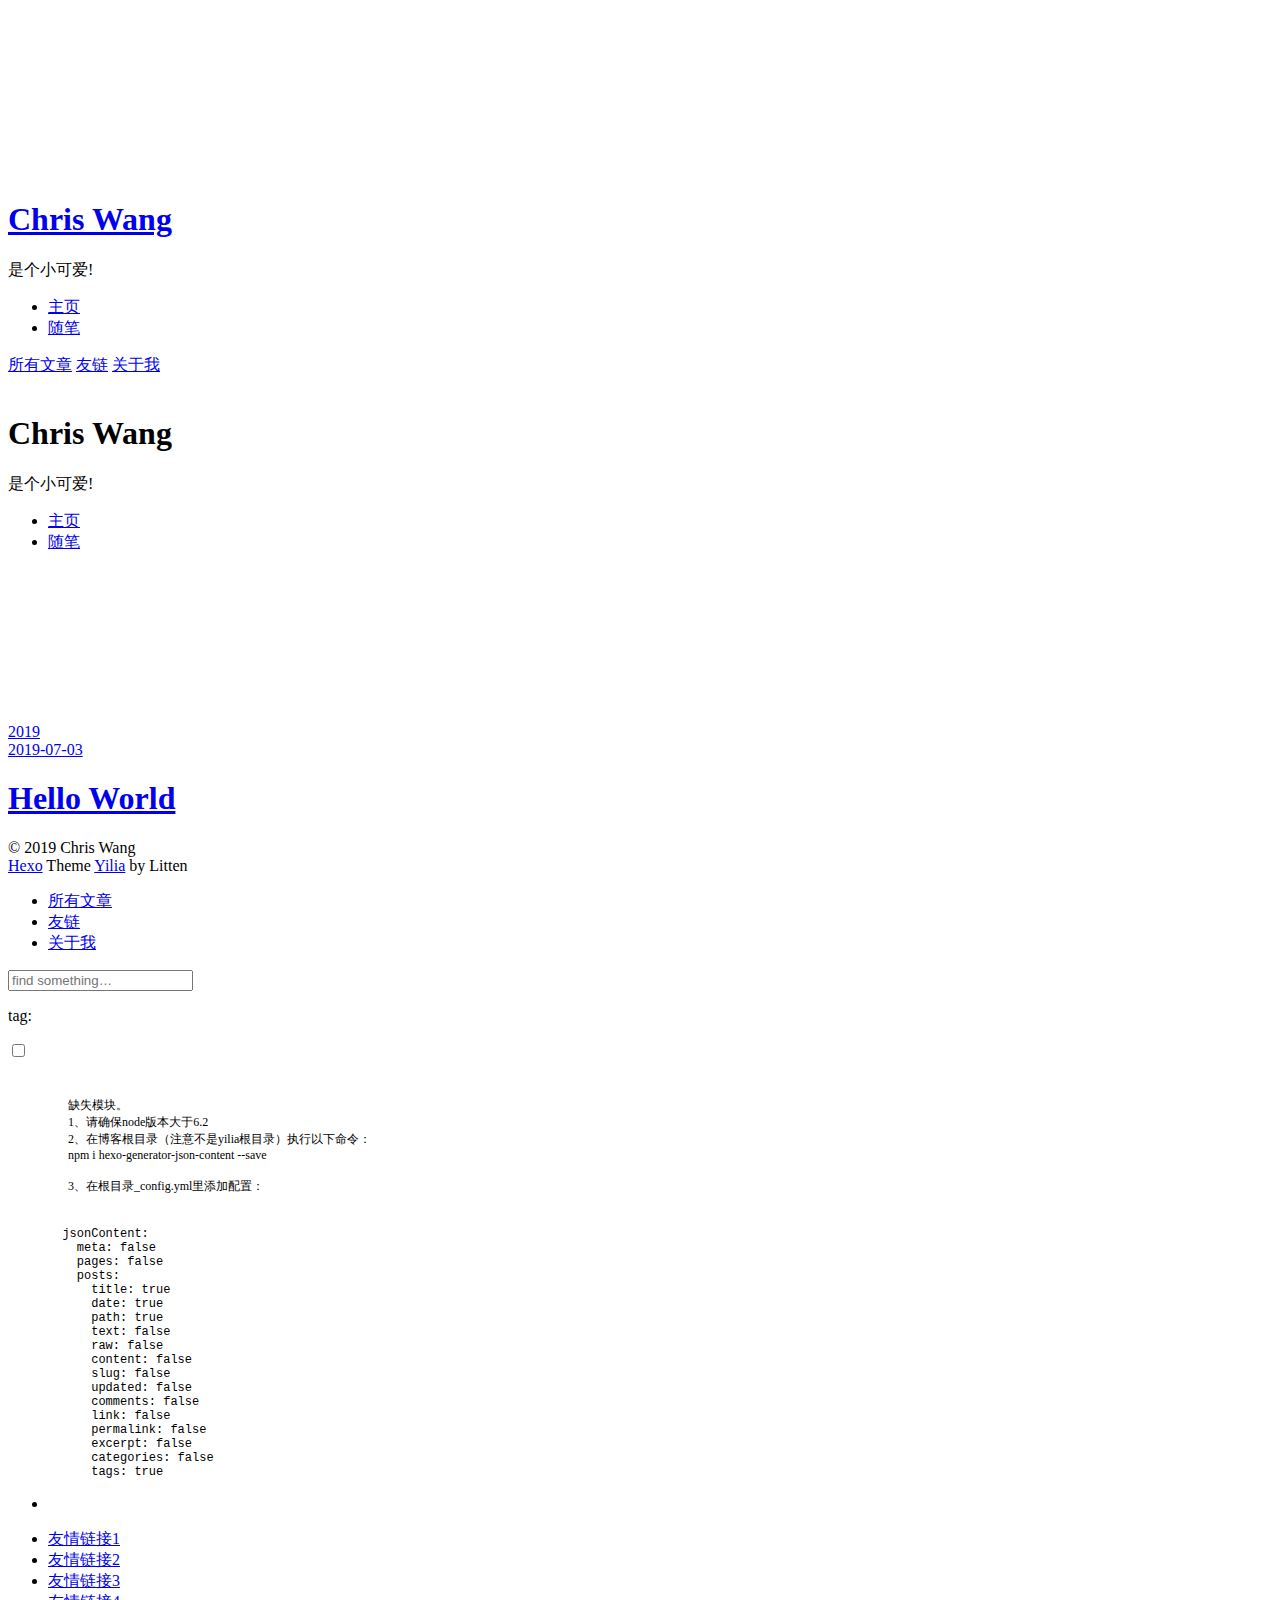
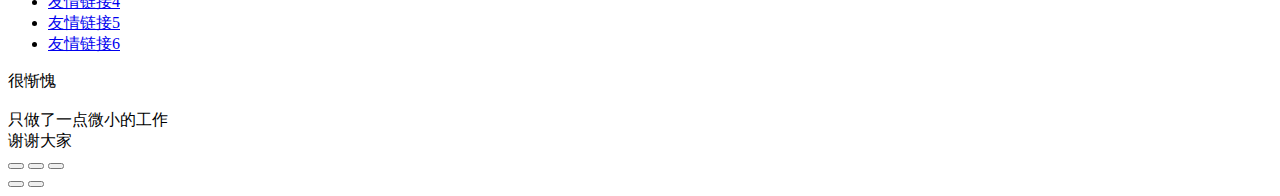
==== archives/index.html @ 1aaaf38e "Site updated: 2019-07-23 01:46:46" ====
<!DOCTYPE html>
<html>
<head><meta name="generator" content="Hexo 3.9.0">
  <meta charset="utf-8">
  
  <meta name="renderer" content="webkit">
  <meta http-equiv="X-UA-Compatible" content="IE=edge">
  <link rel="dns-prefetch" href="https://wpcxyw.com">
  <title>Archives | 徐妍雯</title>
  <meta name="viewport" content="width=device-width, initial-scale=1, maximum-scale=1">
  <meta property="og:type" content="website">
<meta property="og:title" content="徐妍雯">
<meta property="og:url" content="https://wpcxyw.com/archives/index.html">
<meta property="og:site_name" content="徐妍雯">
<meta property="og:locale" content="default">
<meta name="twitter:card" content="summary">
<meta name="twitter:title" content="徐妍雯">
  
    <link rel="alternative" href="/atom.xml" title="徐妍雯" type="application/atom+xml">
  
  
    <link rel="icon" href="/favicon.png">
  
  <link rel="stylesheet" type="text/css" href="/blog/./main.0cf68a.css">
  <style type="text/css">
  
    #container.show {
      background: linear-gradient(200deg,#a0cfe4,#e8c37e);
    }
  </style>
  

  

</head>
</html>
<body>
  <div id="container" q-class="show:isCtnShow">
    <canvas id="anm-canvas" class="anm-canvas"></canvas>
    <div class="left-col" q-class="show:isShow">
      
<div class="overlay" style="background: #4d4d4d"></div>
<div class="intrude-less">
	<header id="header" class="inner">
		<a href="/" class="profilepic">
			<img src="" class="js-avatar">
		</a>
		<hgroup>
		  <h1 class="header-author"><a href="/">Chris Wang</a></h1>
		</hgroup>
		
		<p class="header-subtitle">是个小可爱!</p>
		

		<nav class="header-menu">
			<ul>
			
				<li><a href="/blog/">主页</a></li>
	        
				<li><a href="/blog/tags/随笔/">随笔</a></li>
	        
			</ul>
		</nav>
		<nav class="header-smart-menu">
    		
    			
    			<a q-on="click: openSlider(e, 'innerArchive')" href="javascript:void(0)">所有文章</a>
    			
            
    			
    			<a q-on="click: openSlider(e, 'friends')" href="javascript:void(0)">友链</a>
    			
            
    			
    			<a q-on="click: openSlider(e, 'aboutme')" href="javascript:void(0)">关于我</a>
    			
            
		</nav>
		<nav class="header-nav">
			<div class="social">
				
					<a class="github" target="_blank" href="#" title="github"><i class="icon-github"></i></a>
		        
					<a class="weibo" target="_blank" href="#" title="weibo"><i class="icon-weibo"></i></a>
		        
					<a class="rss" target="_blank" href="#" title="rss"><i class="icon-rss"></i></a>
		        
					<a class="zhihu" target="_blank" href="#" title="zhihu"><i class="icon-zhihu"></i></a>
		        
			</div>
		</nav>
	</header>		
</div>

    </div>
    <div class="mid-col" q-class="show:isShow,hide:isShow|isFalse">
      
<nav id="mobile-nav">
  	<div class="overlay js-overlay" style="background: #4d4d4d"></div>
	<div class="btnctn js-mobile-btnctn">
  		<div class="slider-trigger list" q-on="click: openSlider(e)"><i class="icon icon-sort"></i></div>
	</div>
	<div class="intrude-less">
		<header id="header" class="inner">
			<div class="profilepic">
				<img src="" class="js-avatar">
			</div>
			<hgroup>
			  <h1 class="header-author js-header-author">Chris Wang</h1>
			</hgroup>
			
			<p class="header-subtitle"><i class="icon icon-quo-left"></i>是个小可爱!<i class="icon icon-quo-right"></i></p>
			
			
			
				
			
				
			
			
			
			<nav class="header-nav">
				<div class="social">
					
						<a class="github" target="_blank" href="#" title="github"><i class="icon-github"></i></a>
			        
						<a class="weibo" target="_blank" href="#" title="weibo"><i class="icon-weibo"></i></a>
			        
						<a class="rss" target="_blank" href="#" title="rss"><i class="icon-rss"></i></a>
			        
						<a class="zhihu" target="_blank" href="#" title="zhihu"><i class="icon-zhihu"></i></a>
			        
				</div>
			</nav>

			<nav class="header-menu js-header-menu">
				<ul style="width: 50%">
				
				
					<li style="width: 50%"><a href="/blog/">主页</a></li>
		        
					<li style="width: 50%"><a href="/blog/tags/随笔/">随笔</a></li>
		        
				</ul>
			</nav>
		</header>				
	</div>
	<div class="mobile-mask" style="display:none" q-show="isShow"></div>
</nav>

      <div id="wrapper" class="body-wrap">
        <div class="menu-l">
          <div class="canvas-wrap">
            <canvas data-colors="#eaeaea" data-sectionHeight="100" data-contentId="js-content" id="myCanvas1" class="anm-canvas"></canvas>
          </div>
          <div id="js-content" class="content-ll">
            
  
  
    
    
      
      
      <section class="archives-wrap">
        <div class="archive-year-wrap">
          <a href="/blog/archives/2019" class="archive-year">2019</a>
        </div>
        <div class="archives">
    
    <article class="archive-article archive-type-post">
  <div class="archive-article-inner">
    <header class="archive-article-header">
      	<div class="article-meta">
	      	<a href="/blog/2019/07/03/hello-world/" class="archive-article-date">
  	<time datetime="2019-07-03T07:31:01.268Z" itemprop="datePublished"><i class="icon-calendar icon"></i>2019-07-03</time>
</a>
        </div>
    	 
  
    <h1 itemprop="name">
      <a class="archive-article-title" href="/blog/2019/07/03/hello-world/">Hello World</a>
    </h1>
  

        <div class="article-info info-on-right">
          
          

        </div>
        <div class="clearfix"></div>
    </header>
  </div>
</article>
  
  
    </div></section>
  

    


          </div>
        </div>
      </div>
      <footer id="footer">
  <div class="outer">
    <div id="footer-info">
    	<div class="footer-left">
    		&copy; 2019 Chris Wang
    	</div>
      	<div class="footer-right">
      		<a href="http://hexo.io/" target="_blank">Hexo</a>  Theme <a href="https://github.com/litten/hexo-theme-yilia" target="_blank">Yilia</a> by Litten
      	</div>
    </div>
  </div>
</footer>
    </div>
    <script>
	var yiliaConfig = {
		mathjax: false,
		isHome: false,
		isPost: false,
		isArchive: true,
		isTag: false,
		isCategory: false,
		open_in_new: false,
		toc_hide_index: true,
		root: "/blog/",
		innerArchive: true,
		showTags: false
	}
</script>

<script>!function(t){function n(e){if(r[e])return r[e].exports;var i=r[e]={exports:{},id:e,loaded:!1};return t[e].call(i.exports,i,i.exports,n),i.loaded=!0,i.exports}var r={};n.m=t,n.c=r,n.p="./",n(0)}([function(t,n,r){r(195),t.exports=r(191)},function(t,n,r){var e=r(3),i=r(52),o=r(27),u=r(28),c=r(53),f="prototype",a=function(t,n,r){var s,l,h,v,p=t&a.F,d=t&a.G,y=t&a.S,g=t&a.P,b=t&a.B,m=d?e:y?e[n]||(e[n]={}):(e[n]||{})[f],x=d?i:i[n]||(i[n]={}),w=x[f]||(x[f]={});d&&(r=n);for(s in r)l=!p&&m&&void 0!==m[s],h=(l?m:r)[s],v=b&&l?c(h,e):g&&"function"==typeof h?c(Function.call,h):h,m&&u(m,s,h,t&a.U),x[s]!=h&&o(x,s,v),g&&w[s]!=h&&(w[s]=h)};e.core=i,a.F=1,a.G=2,a.S=4,a.P=8,a.B=16,a.W=32,a.U=64,a.R=128,t.exports=a},function(t,n,r){var e=r(6);t.exports=function(t){if(!e(t))throw TypeError(t+" is not an object!");return t}},function(t,n){var r=t.exports="undefined"!=typeof window&&window.Math==Math?window:"undefined"!=typeof self&&self.Math==Math?self:Function("return this")();"number"==typeof __g&&(__g=r)},function(t,n){t.exports=function(t){try{return!!t()}catch(t){return!0}}},function(t,n){var r=t.exports="undefined"!=typeof window&&window.Math==Math?window:"undefined"!=typeof self&&self.Math==Math?self:Function("return this")();"number"==typeof __g&&(__g=r)},function(t,n){t.exports=function(t){return"object"==typeof t?null!==t:"function"==typeof t}},function(t,n,r){var e=r(126)("wks"),i=r(76),o=r(3).Symbol,u="function"==typeof o;(t.exports=function(t){return e[t]||(e[t]=u&&o[t]||(u?o:i)("Symbol."+t))}).store=e},function(t,n){var r={}.hasOwnProperty;t.exports=function(t,n){return r.call(t,n)}},function(t,n,r){var e=r(94),i=r(33);t.exports=function(t){return e(i(t))}},function(t,n,r){t.exports=!r(4)(function(){return 7!=Object.defineProperty({},"a",{get:function(){return 7}}).a})},function(t,n,r){var e=r(2),i=r(167),o=r(50),u=Object.defineProperty;n.f=r(10)?Object.defineProperty:function(t,n,r){if(e(t),n=o(n,!0),e(r),i)try{return u(t,n,r)}catch(t){}if("get"in r||"set"in r)throw TypeError("Accessors not supported!");return"value"in r&&(t[n]=r.value),t}},function(t,n,r){t.exports=!r(18)(function(){return 7!=Object.defineProperty({},"a",{get:function(){return 7}}).a})},function(t,n,r){var e=r(14),i=r(22);t.exports=r(12)?function(t,n,r){return e.f(t,n,i(1,r))}:function(t,n,r){return t[n]=r,t}},function(t,n,r){var e=r(20),i=r(58),o=r(42),u=Object.defineProperty;n.f=r(12)?Object.defineProperty:function(t,n,r){if(e(t),n=o(n,!0),e(r),i)try{return u(t,n,r)}catch(t){}if("get"in r||"set"in r)throw TypeError("Accessors not supported!");return"value"in r&&(t[n]=r.value),t}},function(t,n,r){var e=r(40)("wks"),i=r(23),o=r(5).Symbol,u="function"==typeof o;(t.exports=function(t){return e[t]||(e[t]=u&&o[t]||(u?o:i)("Symbol."+t))}).store=e},function(t,n,r){var e=r(67),i=Math.min;t.exports=function(t){return t>0?i(e(t),9007199254740991):0}},function(t,n,r){var e=r(46);t.exports=function(t){return Object(e(t))}},function(t,n){t.exports=function(t){try{return!!t()}catch(t){return!0}}},function(t,n,r){var e=r(63),i=r(34);t.exports=Object.keys||function(t){return e(t,i)}},function(t,n,r){var e=r(21);t.exports=function(t){if(!e(t))throw TypeError(t+" is not an object!");return t}},function(t,n){t.exports=function(t){return"object"==typeof t?null!==t:"function"==typeof t}},function(t,n){t.exports=function(t,n){return{enumerable:!(1&t),configurable:!(2&t),writable:!(4&t),value:n}}},function(t,n){var r=0,e=Math.random();t.exports=function(t){return"Symbol(".concat(void 0===t?"":t,")_",(++r+e).toString(36))}},function(t,n){var r={}.hasOwnProperty;t.exports=function(t,n){return r.call(t,n)}},function(t,n){var r=t.exports={version:"2.4.0"};"number"==typeof __e&&(__e=r)},function(t,n){t.exports=function(t){if("function"!=typeof t)throw TypeError(t+" is not a function!");return t}},function(t,n,r){var e=r(11),i=r(66);t.exports=r(10)?function(t,n,r){return e.f(t,n,i(1,r))}:function(t,n,r){return t[n]=r,t}},function(t,n,r){var e=r(3),i=r(27),o=r(24),u=r(76)("src"),c="toString",f=Function[c],a=(""+f).split(c);r(52).inspectSource=function(t){return f.call(t)},(t.exports=function(t,n,r,c){var f="function"==typeof r;f&&(o(r,"name")||i(r,"name",n)),t[n]!==r&&(f&&(o(r,u)||i(r,u,t[n]?""+t[n]:a.join(String(n)))),t===e?t[n]=r:c?t[n]?t[n]=r:i(t,n,r):(delete t[n],i(t,n,r)))})(Function.prototype,c,function(){return"function"==typeof this&&this[u]||f.call(this)})},function(t,n,r){var e=r(1),i=r(4),o=r(46),u=function(t,n,r,e){var i=String(o(t)),u="<"+n;return""!==r&&(u+=" "+r+'="'+String(e).replace(/"/g,"&quot;")+'"'),u+">"+i+"</"+n+">"};t.exports=function(t,n){var r={};r[t]=n(u),e(e.P+e.F*i(function(){var n=""[t]('"');return n!==n.toLowerCase()||n.split('"').length>3}),"String",r)}},function(t,n,r){var e=r(115),i=r(46);t.exports=function(t){return e(i(t))}},function(t,n,r){var e=r(116),i=r(66),o=r(30),u=r(50),c=r(24),f=r(167),a=Object.getOwnPropertyDescriptor;n.f=r(10)?a:function(t,n){if(t=o(t),n=u(n,!0),f)try{return a(t,n)}catch(t){}if(c(t,n))return i(!e.f.call(t,n),t[n])}},function(t,n,r){var e=r(24),i=r(17),o=r(145)("IE_PROTO"),u=Object.prototype;t.exports=Object.getPrototypeOf||function(t){return t=i(t),e(t,o)?t[o]:"function"==typeof t.constructor&&t instanceof t.constructor?t.constructor.prototype:t instanceof Object?u:null}},function(t,n){t.exports=function(t){if(void 0==t)throw TypeError("Can't call method on  "+t);return t}},function(t,n){t.exports="constructor,hasOwnProperty,isPrototypeOf,propertyIsEnumerable,toLocaleString,toString,valueOf".split(",")},function(t,n){t.exports={}},function(t,n){t.exports=!0},function(t,n){n.f={}.propertyIsEnumerable},function(t,n,r){var e=r(14).f,i=r(8),o=r(15)("toStringTag");t.exports=function(t,n,r){t&&!i(t=r?t:t.prototype,o)&&e(t,o,{configurable:!0,value:n})}},function(t,n,r){var e=r(40)("keys"),i=r(23);t.exports=function(t){return e[t]||(e[t]=i(t))}},function(t,n,r){var e=r(5),i="__core-js_shared__",o=e[i]||(e[i]={});t.exports=function(t){return o[t]||(o[t]={})}},function(t,n){var r=Math.ceil,e=Math.floor;t.exports=function(t){return isNaN(t=+t)?0:(t>0?e:r)(t)}},function(t,n,r){var e=r(21);t.exports=function(t,n){if(!e(t))return t;var r,i;if(n&&"function"==typeof(r=t.toString)&&!e(i=r.call(t)))return i;if("function"==typeof(r=t.valueOf)&&!e(i=r.call(t)))return i;if(!n&&"function"==typeof(r=t.toString)&&!e(i=r.call(t)))return i;throw TypeError("Can't convert object to primitive value")}},function(t,n,r){var e=r(5),i=r(25),o=r(36),u=r(44),c=r(14).f;t.exports=function(t){var n=i.Symbol||(i.Symbol=o?{}:e.Symbol||{});"_"==t.charAt(0)||t in n||c(n,t,{value:u.f(t)})}},function(t,n,r){n.f=r(15)},function(t,n){var r={}.toString;t.exports=function(t){return r.call(t).slice(8,-1)}},function(t,n){t.exports=function(t){if(void 0==t)throw TypeError("Can't call method on  "+t);return t}},function(t,n,r){var e=r(4);t.exports=function(t,n){return!!t&&e(function(){n?t.call(null,function(){},1):t.call(null)})}},function(t,n,r){var e=r(53),i=r(115),o=r(17),u=r(16),c=r(203);t.exports=function(t,n){var r=1==t,f=2==t,a=3==t,s=4==t,l=6==t,h=5==t||l,v=n||c;return function(n,c,p){for(var d,y,g=o(n),b=i(g),m=e(c,p,3),x=u(b.length),w=0,S=r?v(n,x):f?v(n,0):void 0;x>w;w++)if((h||w in b)&&(d=b[w],y=m(d,w,g),t))if(r)S[w]=y;else if(y)switch(t){case 3:return!0;case 5:return d;case 6:return w;case 2:S.push(d)}else if(s)return!1;return l?-1:a||s?s:S}}},function(t,n,r){var e=r(1),i=r(52),o=r(4);t.exports=function(t,n){var r=(i.Object||{})[t]||Object[t],u={};u[t]=n(r),e(e.S+e.F*o(function(){r(1)}),"Object",u)}},function(t,n,r){var e=r(6);t.exports=function(t,n){if(!e(t))return t;var r,i;if(n&&"function"==typeof(r=t.toString)&&!e(i=r.call(t)))return i;if("function"==typeof(r=t.valueOf)&&!e(i=r.call(t)))return i;if(!n&&"function"==typeof(r=t.toString)&&!e(i=r.call(t)))return i;throw TypeError("Can't convert object to primitive value")}},function(t,n,r){var e=r(5),i=r(25),o=r(91),u=r(13),c="prototype",f=function(t,n,r){var a,s,l,h=t&f.F,v=t&f.G,p=t&f.S,d=t&f.P,y=t&f.B,g=t&f.W,b=v?i:i[n]||(i[n]={}),m=b[c],x=v?e:p?e[n]:(e[n]||{})[c];v&&(r=n);for(a in r)(s=!h&&x&&void 0!==x[a])&&a in b||(l=s?x[a]:r[a],b[a]=v&&"function"!=typeof x[a]?r[a]:y&&s?o(l,e):g&&x[a]==l?function(t){var n=function(n,r,e){if(this instanceof t){switch(arguments.length){case 0:return new t;case 1:return new t(n);case 2:return new t(n,r)}return new t(n,r,e)}return t.apply(this,arguments)};return n[c]=t[c],n}(l):d&&"function"==typeof l?o(Function.call,l):l,d&&((b.virtual||(b.virtual={}))[a]=l,t&f.R&&m&&!m[a]&&u(m,a,l)))};f.F=1,f.G=2,f.S=4,f.P=8,f.B=16,f.W=32,f.U=64,f.R=128,t.exports=f},function(t,n){var r=t.exports={version:"2.4.0"};"number"==typeof __e&&(__e=r)},function(t,n,r){var e=r(26);t.exports=function(t,n,r){if(e(t),void 0===n)return t;switch(r){case 1:return function(r){return t.call(n,r)};case 2:return function(r,e){return t.call(n,r,e)};case 3:return function(r,e,i){return t.call(n,r,e,i)}}return function(){return t.apply(n,arguments)}}},function(t,n,r){var e=r(183),i=r(1),o=r(126)("metadata"),u=o.store||(o.store=new(r(186))),c=function(t,n,r){var i=u.get(t);if(!i){if(!r)return;u.set(t,i=new e)}var o=i.get(n);if(!o){if(!r)return;i.set(n,o=new e)}return o},f=function(t,n,r){var e=c(n,r,!1);return void 0!==e&&e.has(t)},a=function(t,n,r){var e=c(n,r,!1);return void 0===e?void 0:e.get(t)},s=function(t,n,r,e){c(r,e,!0).set(t,n)},l=function(t,n){var r=c(t,n,!1),e=[];return r&&r.forEach(function(t,n){e.push(n)}),e},h=function(t){return void 0===t||"symbol"==typeof t?t:String(t)},v=function(t){i(i.S,"Reflect",t)};t.exports={store:u,map:c,has:f,get:a,set:s,keys:l,key:h,exp:v}},function(t,n,r){"use strict";if(r(10)){var e=r(69),i=r(3),o=r(4),u=r(1),c=r(127),f=r(152),a=r(53),s=r(68),l=r(66),h=r(27),v=r(73),p=r(67),d=r(16),y=r(75),g=r(50),b=r(24),m=r(180),x=r(114),w=r(6),S=r(17),_=r(137),O=r(70),E=r(32),P=r(71).f,j=r(154),F=r(76),M=r(7),A=r(48),N=r(117),T=r(146),I=r(155),k=r(80),L=r(123),R=r(74),C=r(130),D=r(160),U=r(11),W=r(31),G=U.f,B=W.f,V=i.RangeError,z=i.TypeError,q=i.Uint8Array,K="ArrayBuffer",J="Shared"+K,Y="BYTES_PER_ELEMENT",H="prototype",$=Array[H],X=f.ArrayBuffer,Q=f.DataView,Z=A(0),tt=A(2),nt=A(3),rt=A(4),et=A(5),it=A(6),ot=N(!0),ut=N(!1),ct=I.values,ft=I.keys,at=I.entries,st=$.lastIndexOf,lt=$.reduce,ht=$.reduceRight,vt=$.join,pt=$.sort,dt=$.slice,yt=$.toString,gt=$.toLocaleString,bt=M("iterator"),mt=M("toStringTag"),xt=F("typed_constructor"),wt=F("def_constructor"),St=c.CONSTR,_t=c.TYPED,Ot=c.VIEW,Et="Wrong length!",Pt=A(1,function(t,n){return Tt(T(t,t[wt]),n)}),jt=o(function(){return 1===new q(new Uint16Array([1]).buffer)[0]}),Ft=!!q&&!!q[H].set&&o(function(){new q(1).set({})}),Mt=function(t,n){if(void 0===t)throw z(Et);var r=+t,e=d(t);if(n&&!m(r,e))throw V(Et);return e},At=function(t,n){var r=p(t);if(r<0||r%n)throw V("Wrong offset!");return r},Nt=function(t){if(w(t)&&_t in t)return t;throw z(t+" is not a typed array!")},Tt=function(t,n){if(!(w(t)&&xt in t))throw z("It is not a typed array constructor!");return new t(n)},It=function(t,n){return kt(T(t,t[wt]),n)},kt=function(t,n){for(var r=0,e=n.length,i=Tt(t,e);e>r;)i[r]=n[r++];return i},Lt=function(t,n,r){G(t,n,{get:function(){return this._d[r]}})},Rt=function(t){var n,r,e,i,o,u,c=S(t),f=arguments.length,s=f>1?arguments[1]:void 0,l=void 0!==s,h=j(c);if(void 0!=h&&!_(h)){for(u=h.call(c),e=[],n=0;!(o=u.next()).done;n++)e.push(o.value);c=e}for(l&&f>2&&(s=a(s,arguments[2],2)),n=0,r=d(c.length),i=Tt(this,r);r>n;n++)i[n]=l?s(c[n],n):c[n];return i},Ct=function(){for(var t=0,n=arguments.length,r=Tt(this,n);n>t;)r[t]=arguments[t++];return r},Dt=!!q&&o(function(){gt.call(new q(1))}),Ut=function(){return gt.apply(Dt?dt.call(Nt(this)):Nt(this),arguments)},Wt={copyWithin:function(t,n){return D.call(Nt(this),t,n,arguments.length>2?arguments[2]:void 0)},every:function(t){return rt(Nt(this),t,arguments.length>1?arguments[1]:void 0)},fill:function(t){return C.apply(Nt(this),arguments)},filter:function(t){return It(this,tt(Nt(this),t,arguments.length>1?arguments[1]:void 0))},find:function(t){return et(Nt(this),t,arguments.length>1?arguments[1]:void 0)},findIndex:function(t){return it(Nt(this),t,arguments.length>1?arguments[1]:void 0)},forEach:function(t){Z(Nt(this),t,arguments.length>1?arguments[1]:void 0)},indexOf:function(t){return ut(Nt(this),t,arguments.length>1?arguments[1]:void 0)},includes:function(t){return ot(Nt(this),t,arguments.length>1?arguments[1]:void 0)},join:function(t){return vt.apply(Nt(this),arguments)},lastIndexOf:function(t){return st.apply(Nt(this),arguments)},map:function(t){return Pt(Nt(this),t,arguments.length>1?arguments[1]:void 0)},reduce:function(t){return lt.apply(Nt(this),arguments)},reduceRight:function(t){return ht.apply(Nt(this),arguments)},reverse:function(){for(var t,n=this,r=Nt(n).length,e=Math.floor(r/2),i=0;i<e;)t=n[i],n[i++]=n[--r],n[r]=t;return n},some:function(t){return nt(Nt(this),t,arguments.length>1?arguments[1]:void 0)},sort:function(t){return pt.call(Nt(this),t)},subarray:function(t,n){var r=Nt(this),e=r.length,i=y(t,e);return new(T(r,r[wt]))(r.buffer,r.byteOffset+i*r.BYTES_PER_ELEMENT,d((void 0===n?e:y(n,e))-i))}},Gt=function(t,n){return It(this,dt.call(Nt(this),t,n))},Bt=function(t){Nt(this);var n=At(arguments[1],1),r=this.length,e=S(t),i=d(e.length),o=0;if(i+n>r)throw V(Et);for(;o<i;)this[n+o]=e[o++]},Vt={entries:function(){return at.call(Nt(this))},keys:function(){return ft.call(Nt(this))},values:function(){return ct.call(Nt(this))}},zt=function(t,n){return w(t)&&t[_t]&&"symbol"!=typeof n&&n in t&&String(+n)==String(n)},qt=function(t,n){return zt(t,n=g(n,!0))?l(2,t[n]):B(t,n)},Kt=function(t,n,r){return!(zt(t,n=g(n,!0))&&w(r)&&b(r,"value"))||b(r,"get")||b(r,"set")||r.configurable||b(r,"writable")&&!r.writable||b(r,"enumerable")&&!r.enumerable?G(t,n,r):(t[n]=r.value,t)};St||(W.f=qt,U.f=Kt),u(u.S+u.F*!St,"Object",{getOwnPropertyDescriptor:qt,defineProperty:Kt}),o(function(){yt.call({})})&&(yt=gt=function(){return vt.call(this)});var Jt=v({},Wt);v(Jt,Vt),h(Jt,bt,Vt.values),v(Jt,{slice:Gt,set:Bt,constructor:function(){},toString:yt,toLocaleString:Ut}),Lt(Jt,"buffer","b"),Lt(Jt,"byteOffset","o"),Lt(Jt,"byteLength","l"),Lt(Jt,"length","e"),G(Jt,mt,{get:function(){return this[_t]}}),t.exports=function(t,n,r,f){f=!!f;var a=t+(f?"Clamped":"")+"Array",l="Uint8Array"!=a,v="get"+t,p="set"+t,y=i[a],g=y||{},b=y&&E(y),m=!y||!c.ABV,S={},_=y&&y[H],j=function(t,r){var e=t._d;return e.v[v](r*n+e.o,jt)},F=function(t,r,e){var i=t._d;f&&(e=(e=Math.round(e))<0?0:e>255?255:255&e),i.v[p](r*n+i.o,e,jt)},M=function(t,n){G(t,n,{get:function(){return j(this,n)},set:function(t){return F(this,n,t)},enumerable:!0})};m?(y=r(function(t,r,e,i){s(t,y,a,"_d");var o,u,c,f,l=0,v=0;if(w(r)){if(!(r instanceof X||(f=x(r))==K||f==J))return _t in r?kt(y,r):Rt.call(y,r);o=r,v=At(e,n);var p=r.byteLength;if(void 0===i){if(p%n)throw V(Et);if((u=p-v)<0)throw V(Et)}else if((u=d(i)*n)+v>p)throw V(Et);c=u/n}else c=Mt(r,!0),u=c*n,o=new X(u);for(h(t,"_d",{b:o,o:v,l:u,e:c,v:new Q(o)});l<c;)M(t,l++)}),_=y[H]=O(Jt),h(_,"constructor",y)):L(function(t){new y(null),new y(t)},!0)||(y=r(function(t,r,e,i){s(t,y,a);var o;return w(r)?r instanceof X||(o=x(r))==K||o==J?void 0!==i?new g(r,At(e,n),i):void 0!==e?new g(r,At(e,n)):new g(r):_t in r?kt(y,r):Rt.call(y,r):new g(Mt(r,l))}),Z(b!==Function.prototype?P(g).concat(P(b)):P(g),function(t){t in y||h(y,t,g[t])}),y[H]=_,e||(_.constructor=y));var A=_[bt],N=!!A&&("values"==A.name||void 0==A.name),T=Vt.values;h(y,xt,!0),h(_,_t,a),h(_,Ot,!0),h(_,wt,y),(f?new y(1)[mt]==a:mt in _)||G(_,mt,{get:function(){return a}}),S[a]=y,u(u.G+u.W+u.F*(y!=g),S),u(u.S,a,{BYTES_PER_ELEMENT:n,from:Rt,of:Ct}),Y in _||h(_,Y,n),u(u.P,a,Wt),R(a),u(u.P+u.F*Ft,a,{set:Bt}),u(u.P+u.F*!N,a,Vt),u(u.P+u.F*(_.toString!=yt),a,{toString:yt}),u(u.P+u.F*o(function(){new y(1).slice()}),a,{slice:Gt}),u(u.P+u.F*(o(function(){return[1,2].toLocaleString()!=new y([1,2]).toLocaleString()})||!o(function(){_.toLocaleString.call([1,2])})),a,{toLocaleString:Ut}),k[a]=N?A:T,e||N||h(_,bt,T)}}else t.exports=function(){}},function(t,n){var r={}.toString;t.exports=function(t){return r.call(t).slice(8,-1)}},function(t,n,r){var e=r(21),i=r(5).document,o=e(i)&&e(i.createElement);t.exports=function(t){return o?i.createElement(t):{}}},function(t,n,r){t.exports=!r(12)&&!r(18)(function(){return 7!=Object.defineProperty(r(57)("div"),"a",{get:function(){return 7}}).a})},function(t,n,r){"use strict";var e=r(36),i=r(51),o=r(64),u=r(13),c=r(8),f=r(35),a=r(96),s=r(38),l=r(103),h=r(15)("iterator"),v=!([].keys&&"next"in[].keys()),p="keys",d="values",y=function(){return this};t.exports=function(t,n,r,g,b,m,x){a(r,n,g);var w,S,_,O=function(t){if(!v&&t in F)return F[t];switch(t){case p:case d:return function(){return new r(this,t)}}return function(){return new r(this,t)}},E=n+" Iterator",P=b==d,j=!1,F=t.prototype,M=F[h]||F["@@iterator"]||b&&F[b],A=M||O(b),N=b?P?O("entries"):A:void 0,T="Array"==n?F.entries||M:M;if(T&&(_=l(T.call(new t)))!==Object.prototype&&(s(_,E,!0),e||c(_,h)||u(_,h,y)),P&&M&&M.name!==d&&(j=!0,A=function(){return M.call(this)}),e&&!x||!v&&!j&&F[h]||u(F,h,A),f[n]=A,f[E]=y,b)if(w={values:P?A:O(d),keys:m?A:O(p),entries:N},x)for(S in w)S in F||o(F,S,w[S]);else i(i.P+i.F*(v||j),n,w);return w}},function(t,n,r){var e=r(20),i=r(100),o=r(34),u=r(39)("IE_PROTO"),c=function(){},f="prototype",a=function(){var t,n=r(57)("iframe"),e=o.length;for(n.style.display="none",r(93).appendChild(n),n.src="javascript:",t=n.contentWindow.document,t.open(),t.write("<script>document.F=Object<\/script>"),t.close(),a=t.F;e--;)delete a[f][o[e]];return a()};t.exports=Object.create||function(t,n){var r;return null!==t?(c[f]=e(t),r=new c,c[f]=null,r[u]=t):r=a(),void 0===n?r:i(r,n)}},function(t,n,r){var e=r(63),i=r(34).concat("length","prototype");n.f=Object.getOwnPropertyNames||function(t){return e(t,i)}},function(t,n){n.f=Object.getOwnPropertySymbols},function(t,n,r){var e=r(8),i=r(9),o=r(90)(!1),u=r(39)("IE_PROTO");t.exports=function(t,n){var r,c=i(t),f=0,a=[];for(r in c)r!=u&&e(c,r)&&a.push(r);for(;n.length>f;)e(c,r=n[f++])&&(~o(a,r)||a.push(r));return a}},function(t,n,r){t.exports=r(13)},function(t,n,r){var e=r(76)("meta"),i=r(6),o=r(24),u=r(11).f,c=0,f=Object.isExtensible||function(){return!0},a=!r(4)(function(){return f(Object.preventExtensions({}))}),s=function(t){u(t,e,{value:{i:"O"+ ++c,w:{}}})},l=function(t,n){if(!i(t))return"symbol"==typeof t?t:("string"==typeof t?"S":"P")+t;if(!o(t,e)){if(!f(t))return"F";if(!n)return"E";s(t)}return t[e].i},h=function(t,n){if(!o(t,e)){if(!f(t))return!0;if(!n)return!1;s(t)}return t[e].w},v=function(t){return a&&p.NEED&&f(t)&&!o(t,e)&&s(t),t},p=t.exports={KEY:e,NEED:!1,fastKey:l,getWeak:h,onFreeze:v}},function(t,n){t.exports=function(t,n){return{enumerable:!(1&t),configurable:!(2&t),writable:!(4&t),value:n}}},function(t,n){var r=Math.ceil,e=Math.floor;t.exports=function(t){return isNaN(t=+t)?0:(t>0?e:r)(t)}},function(t,n){t.exports=function(t,n,r,e){if(!(t instanceof n)||void 0!==e&&e in t)throw TypeError(r+": incorrect invocation!");return t}},function(t,n){t.exports=!1},function(t,n,r){var e=r(2),i=r(173),o=r(133),u=r(145)("IE_PROTO"),c=function(){},f="prototype",a=function(){var t,n=r(132)("iframe"),e=o.length;for(n.style.display="none",r(135).appendChild(n),n.src="javascript:",t=n.contentWindow.document,t.open(),t.write("<script>document.F=Object<\/script>"),t.close(),a=t.F;e--;)delete a[f][o[e]];return a()};t.exports=Object.create||function(t,n){var r;return null!==t?(c[f]=e(t),r=new c,c[f]=null,r[u]=t):r=a(),void 0===n?r:i(r,n)}},function(t,n,r){var e=r(175),i=r(133).concat("length","prototype");n.f=Object.getOwnPropertyNames||function(t){return e(t,i)}},function(t,n,r){var e=r(175),i=r(133);t.exports=Object.keys||function(t){return e(t,i)}},function(t,n,r){var e=r(28);t.exports=function(t,n,r){for(var i in n)e(t,i,n[i],r);return t}},function(t,n,r){"use strict";var e=r(3),i=r(11),o=r(10),u=r(7)("species");t.exports=function(t){var n=e[t];o&&n&&!n[u]&&i.f(n,u,{configurable:!0,get:function(){return this}})}},function(t,n,r){var e=r(67),i=Math.max,o=Math.min;t.exports=function(t,n){return t=e(t),t<0?i(t+n,0):o(t,n)}},function(t,n){var r=0,e=Math.random();t.exports=function(t){return"Symbol(".concat(void 0===t?"":t,")_",(++r+e).toString(36))}},function(t,n,r){var e=r(33);t.exports=function(t){return Object(e(t))}},function(t,n,r){var e=r(7)("unscopables"),i=Array.prototype;void 0==i[e]&&r(27)(i,e,{}),t.exports=function(t){i[e][t]=!0}},function(t,n,r){var e=r(53),i=r(169),o=r(137),u=r(2),c=r(16),f=r(154),a={},s={},n=t.exports=function(t,n,r,l,h){var v,p,d,y,g=h?function(){return t}:f(t),b=e(r,l,n?2:1),m=0;if("function"!=typeof g)throw TypeError(t+" is not iterable!");if(o(g)){for(v=c(t.length);v>m;m++)if((y=n?b(u(p=t[m])[0],p[1]):b(t[m]))===a||y===s)return y}else for(d=g.call(t);!(p=d.next()).done;)if((y=i(d,b,p.value,n))===a||y===s)return y};n.BREAK=a,n.RETURN=s},function(t,n){t.exports={}},function(t,n,r){var e=r(11).f,i=r(24),o=r(7)("toStringTag");t.exports=function(t,n,r){t&&!i(t=r?t:t.prototype,o)&&e(t,o,{configurable:!0,value:n})}},function(t,n,r){var e=r(1),i=r(46),o=r(4),u=r(150),c="["+u+"]",f="​",a=RegExp("^"+c+c+"*"),s=RegExp(c+c+"*$"),l=function(t,n,r){var i={},c=o(function(){return!!u[t]()||f[t]()!=f}),a=i[t]=c?n(h):u[t];r&&(i[r]=a),e(e.P+e.F*c,"String",i)},h=l.trim=function(t,n){return t=String(i(t)),1&n&&(t=t.replace(a,"")),2&n&&(t=t.replace(s,"")),t};t.exports=l},function(t,n,r){t.exports={default:r(86),__esModule:!0}},function(t,n,r){t.exports={default:r(87),__esModule:!0}},function(t,n,r){"use strict";function e(t){return t&&t.__esModule?t:{default:t}}n.__esModule=!0;var i=r(84),o=e(i),u=r(83),c=e(u),f="function"==typeof c.default&&"symbol"==typeof o.default?function(t){return typeof t}:function(t){return t&&"function"==typeof c.default&&t.constructor===c.default&&t!==c.default.prototype?"symbol":typeof t};n.default="function"==typeof c.default&&"symbol"===f(o.default)?function(t){return void 0===t?"undefined":f(t)}:function(t){return t&&"function"==typeof c.default&&t.constructor===c.default&&t!==c.default.prototype?"symbol":void 0===t?"undefined":f(t)}},function(t,n,r){r(110),r(108),r(111),r(112),t.exports=r(25).Symbol},function(t,n,r){r(109),r(113),t.exports=r(44).f("iterator")},function(t,n){t.exports=function(t){if("function"!=typeof t)throw TypeError(t+" is not a function!");return t}},function(t,n){t.exports=function(){}},function(t,n,r){var e=r(9),i=r(106),o=r(105);t.exports=function(t){return function(n,r,u){var c,f=e(n),a=i(f.length),s=o(u,a);if(t&&r!=r){for(;a>s;)if((c=f[s++])!=c)return!0}else for(;a>s;s++)if((t||s in f)&&f[s]===r)return t||s||0;return!t&&-1}}},function(t,n,r){var e=r(88);t.exports=function(t,n,r){if(e(t),void 0===n)return t;switch(r){case 1:return function(r){return t.call(n,r)};case 2:return function(r,e){return t.call(n,r,e)};case 3:return function(r,e,i){return t.call(n,r,e,i)}}return function(){return t.apply(n,arguments)}}},function(t,n,r){var e=r(19),i=r(62),o=r(37);t.exports=function(t){var n=e(t),r=i.f;if(r)for(var u,c=r(t),f=o.f,a=0;c.length>a;)f.call(t,u=c[a++])&&n.push(u);return n}},function(t,n,r){t.exports=r(5).document&&document.documentElement},function(t,n,r){var e=r(56);t.exports=Object("z").propertyIsEnumerable(0)?Object:function(t){return"String"==e(t)?t.split(""):Object(t)}},function(t,n,r){var e=r(56);t.exports=Array.isArray||function(t){return"Array"==e(t)}},function(t,n,r){"use strict";var e=r(60),i=r(22),o=r(38),u={};r(13)(u,r(15)("iterator"),function(){return this}),t.exports=function(t,n,r){t.prototype=e(u,{next:i(1,r)}),o(t,n+" Iterator")}},function(t,n){t.exports=function(t,n){return{value:n,done:!!t}}},function(t,n,r){var e=r(19),i=r(9);t.exports=function(t,n){for(var r,o=i(t),u=e(o),c=u.length,f=0;c>f;)if(o[r=u[f++]]===n)return r}},function(t,n,r){var e=r(23)("meta"),i=r(21),o=r(8),u=r(14).f,c=0,f=Object.isExtensible||function(){return!0},a=!r(18)(function(){return f(Object.preventExtensions({}))}),s=function(t){u(t,e,{value:{i:"O"+ ++c,w:{}}})},l=function(t,n){if(!i(t))return"symbol"==typeof t?t:("string"==typeof t?"S":"P")+t;if(!o(t,e)){if(!f(t))return"F";if(!n)return"E";s(t)}return t[e].i},h=function(t,n){if(!o(t,e)){if(!f(t))return!0;if(!n)return!1;s(t)}return t[e].w},v=function(t){return a&&p.NEED&&f(t)&&!o(t,e)&&s(t),t},p=t.exports={KEY:e,NEED:!1,fastKey:l,getWeak:h,onFreeze:v}},function(t,n,r){var e=r(14),i=r(20),o=r(19);t.exports=r(12)?Object.defineProperties:function(t,n){i(t);for(var r,u=o(n),c=u.length,f=0;c>f;)e.f(t,r=u[f++],n[r]);return t}},function(t,n,r){var e=r(37),i=r(22),o=r(9),u=r(42),c=r(8),f=r(58),a=Object.getOwnPropertyDescriptor;n.f=r(12)?a:function(t,n){if(t=o(t),n=u(n,!0),f)try{return a(t,n)}catch(t){}if(c(t,n))return i(!e.f.call(t,n),t[n])}},function(t,n,r){var e=r(9),i=r(61).f,o={}.toString,u="object"==typeof window&&window&&Object.getOwnPropertyNames?Object.getOwnPropertyNames(window):[],c=function(t){try{return i(t)}catch(t){return u.slice()}};t.exports.f=function(t){return u&&"[object Window]"==o.call(t)?c(t):i(e(t))}},function(t,n,r){var e=r(8),i=r(77),o=r(39)("IE_PROTO"),u=Object.prototype;t.exports=Object.getPrototypeOf||function(t){return t=i(t),e(t,o)?t[o]:"function"==typeof t.constructor&&t instanceof t.constructor?t.constructor.prototype:t instanceof Object?u:null}},function(t,n,r){var e=r(41),i=r(33);t.exports=function(t){return function(n,r){var o,u,c=String(i(n)),f=e(r),a=c.length;return f<0||f>=a?t?"":void 0:(o=c.charCodeAt(f),o<55296||o>56319||f+1===a||(u=c.charCodeAt(f+1))<56320||u>57343?t?c.charAt(f):o:t?c.slice(f,f+2):u-56320+(o-55296<<10)+65536)}}},function(t,n,r){var e=r(41),i=Math.max,o=Math.min;t.exports=function(t,n){return t=e(t),t<0?i(t+n,0):o(t,n)}},function(t,n,r){var e=r(41),i=Math.min;t.exports=function(t){return t>0?i(e(t),9007199254740991):0}},function(t,n,r){"use strict";var e=r(89),i=r(97),o=r(35),u=r(9);t.exports=r(59)(Array,"Array",function(t,n){this._t=u(t),this._i=0,this._k=n},function(){var t=this._t,n=this._k,r=this._i++;return!t||r>=t.length?(this._t=void 0,i(1)):"keys"==n?i(0,r):"values"==n?i(0,t[r]):i(0,[r,t[r]])},"values"),o.Arguments=o.Array,e("keys"),e("values"),e("entries")},function(t,n){},function(t,n,r){"use strict";var e=r(104)(!0);r(59)(String,"String",function(t){this._t=String(t),this._i=0},function(){var t,n=this._t,r=this._i;return r>=n.length?{value:void 0,done:!0}:(t=e(n,r),this._i+=t.length,{value:t,done:!1})})},function(t,n,r){"use strict";var e=r(5),i=r(8),o=r(12),u=r(51),c=r(64),f=r(99).KEY,a=r(18),s=r(40),l=r(38),h=r(23),v=r(15),p=r(44),d=r(43),y=r(98),g=r(92),b=r(95),m=r(20),x=r(9),w=r(42),S=r(22),_=r(60),O=r(102),E=r(101),P=r(14),j=r(19),F=E.f,M=P.f,A=O.f,N=e.Symbol,T=e.JSON,I=T&&T.stringify,k="prototype",L=v("_hidden"),R=v("toPrimitive"),C={}.propertyIsEnumerable,D=s("symbol-registry"),U=s("symbols"),W=s("op-symbols"),G=Object[k],B="function"==typeof N,V=e.QObject,z=!V||!V[k]||!V[k].findChild,q=o&&a(function(){return 7!=_(M({},"a",{get:function(){return M(this,"a",{value:7}).a}})).a})?function(t,n,r){var e=F(G,n);e&&delete G[n],M(t,n,r),e&&t!==G&&M(G,n,e)}:M,K=function(t){var n=U[t]=_(N[k]);return n._k=t,n},J=B&&"symbol"==typeof N.iterator?function(t){return"symbol"==typeof t}:function(t){return t instanceof N},Y=function(t,n,r){return t===G&&Y(W,n,r),m(t),n=w(n,!0),m(r),i(U,n)?(r.enumerable?(i(t,L)&&t[L][n]&&(t[L][n]=!1),r=_(r,{enumerable:S(0,!1)})):(i(t,L)||M(t,L,S(1,{})),t[L][n]=!0),q(t,n,r)):M(t,n,r)},H=function(t,n){m(t);for(var r,e=g(n=x(n)),i=0,o=e.length;o>i;)Y(t,r=e[i++],n[r]);return t},$=function(t,n){return void 0===n?_(t):H(_(t),n)},X=function(t){var n=C.call(this,t=w(t,!0));return!(this===G&&i(U,t)&&!i(W,t))&&(!(n||!i(this,t)||!i(U,t)||i(this,L)&&this[L][t])||n)},Q=function(t,n){if(t=x(t),n=w(n,!0),t!==G||!i(U,n)||i(W,n)){var r=F(t,n);return!r||!i(U,n)||i(t,L)&&t[L][n]||(r.enumerable=!0),r}},Z=function(t){for(var n,r=A(x(t)),e=[],o=0;r.length>o;)i(U,n=r[o++])||n==L||n==f||e.push(n);return e},tt=function(t){for(var n,r=t===G,e=A(r?W:x(t)),o=[],u=0;e.length>u;)!i(U,n=e[u++])||r&&!i(G,n)||o.push(U[n]);return o};B||(N=function(){if(this instanceof N)throw TypeError("Symbol is not a constructor!");var t=h(arguments.length>0?arguments[0]:void 0),n=function(r){this===G&&n.call(W,r),i(this,L)&&i(this[L],t)&&(this[L][t]=!1),q(this,t,S(1,r))};return o&&z&&q(G,t,{configurable:!0,set:n}),K(t)},c(N[k],"toString",function(){return this._k}),E.f=Q,P.f=Y,r(61).f=O.f=Z,r(37).f=X,r(62).f=tt,o&&!r(36)&&c(G,"propertyIsEnumerable",X,!0),p.f=function(t){return K(v(t))}),u(u.G+u.W+u.F*!B,{Symbol:N});for(var nt="hasInstance,isConcatSpreadable,iterator,match,replace,search,species,split,toPrimitive,toStringTag,unscopables".split(","),rt=0;nt.length>rt;)v(nt[rt++]);for(var nt=j(v.store),rt=0;nt.length>rt;)d(nt[rt++]);u(u.S+u.F*!B,"Symbol",{for:function(t){return i(D,t+="")?D[t]:D[t]=N(t)},keyFor:function(t){if(J(t))return y(D,t);throw TypeError(t+" is not a symbol!")},useSetter:function(){z=!0},useSimple:function(){z=!1}}),u(u.S+u.F*!B,"Object",{create:$,defineProperty:Y,defineProperties:H,getOwnPropertyDescriptor:Q,getOwnPropertyNames:Z,getOwnPropertySymbols:tt}),T&&u(u.S+u.F*(!B||a(function(){var t=N();return"[null]"!=I([t])||"{}"!=I({a:t})||"{}"!=I(Object(t))})),"JSON",{stringify:function(t){if(void 0!==t&&!J(t)){for(var n,r,e=[t],i=1;arguments.length>i;)e.push(arguments[i++]);return n=e[1],"function"==typeof n&&(r=n),!r&&b(n)||(n=function(t,n){if(r&&(n=r.call(this,t,n)),!J(n))return n}),e[1]=n,I.apply(T,e)}}}),N[k][R]||r(13)(N[k],R,N[k].valueOf),l(N,"Symbol"),l(Math,"Math",!0),l(e.JSON,"JSON",!0)},function(t,n,r){r(43)("asyncIterator")},function(t,n,r){r(43)("observable")},function(t,n,r){r(107);for(var e=r(5),i=r(13),o=r(35),u=r(15)("toStringTag"),c=["NodeList","DOMTokenList","MediaList","StyleSheetList","CSSRuleList"],f=0;f<5;f++){var a=c[f],s=e[a],l=s&&s.prototype;l&&!l[u]&&i(l,u,a),o[a]=o.Array}},function(t,n,r){var e=r(45),i=r(7)("toStringTag"),o="Arguments"==e(function(){return arguments}()),u=function(t,n){try{return t[n]}catch(t){}};t.exports=function(t){var n,r,c;return void 0===t?"Undefined":null===t?"Null":"string"==typeof(r=u(n=Object(t),i))?r:o?e(n):"Object"==(c=e(n))&&"function"==typeof n.callee?"Arguments":c}},function(t,n,r){var e=r(45);t.exports=Object("z").propertyIsEnumerable(0)?Object:function(t){return"String"==e(t)?t.split(""):Object(t)}},function(t,n){n.f={}.propertyIsEnumerable},function(t,n,r){var e=r(30),i=r(16),o=r(75);t.exports=function(t){return function(n,r,u){var c,f=e(n),a=i(f.length),s=o(u,a);if(t&&r!=r){for(;a>s;)if((c=f[s++])!=c)return!0}else for(;a>s;s++)if((t||s in f)&&f[s]===r)return t||s||0;return!t&&-1}}},function(t,n,r){"use strict";var e=r(3),i=r(1),o=r(28),u=r(73),c=r(65),f=r(79),a=r(68),s=r(6),l=r(4),h=r(123),v=r(81),p=r(136);t.exports=function(t,n,r,d,y,g){var b=e[t],m=b,x=y?"set":"add",w=m&&m.prototype,S={},_=function(t){var n=w[t];o(w,t,"delete"==t?function(t){return!(g&&!s(t))&&n.call(this,0===t?0:t)}:"has"==t?function(t){return!(g&&!s(t))&&n.call(this,0===t?0:t)}:"get"==t?function(t){return g&&!s(t)?void 0:n.call(this,0===t?0:t)}:"add"==t?function(t){return n.call(this,0===t?0:t),this}:function(t,r){return n.call(this,0===t?0:t,r),this})};if("function"==typeof m&&(g||w.forEach&&!l(function(){(new m).entries().next()}))){var O=new m,E=O[x](g?{}:-0,1)!=O,P=l(function(){O.has(1)}),j=h(function(t){new m(t)}),F=!g&&l(function(){for(var t=new m,n=5;n--;)t[x](n,n);return!t.has(-0)});j||(m=n(function(n,r){a(n,m,t);var e=p(new b,n,m);return void 0!=r&&f(r,y,e[x],e),e}),m.prototype=w,w.constructor=m),(P||F)&&(_("delete"),_("has"),y&&_("get")),(F||E)&&_(x),g&&w.clear&&delete w.clear}else m=d.getConstructor(n,t,y,x),u(m.prototype,r),c.NEED=!0;return v(m,t),S[t]=m,i(i.G+i.W+i.F*(m!=b),S),g||d.setStrong(m,t,y),m}},function(t,n,r){"use strict";var e=r(27),i=r(28),o=r(4),u=r(46),c=r(7);t.exports=function(t,n,r){var f=c(t),a=r(u,f,""[t]),s=a[0],l=a[1];o(function(){var n={};return n[f]=function(){return 7},7!=""[t](n)})&&(i(String.prototype,t,s),e(RegExp.prototype,f,2==n?function(t,n){return l.call(t,this,n)}:function(t){return l.call(t,this)}))}
},function(t,n,r){"use strict";var e=r(2);t.exports=function(){var t=e(this),n="";return t.global&&(n+="g"),t.ignoreCase&&(n+="i"),t.multiline&&(n+="m"),t.unicode&&(n+="u"),t.sticky&&(n+="y"),n}},function(t,n){t.exports=function(t,n,r){var e=void 0===r;switch(n.length){case 0:return e?t():t.call(r);case 1:return e?t(n[0]):t.call(r,n[0]);case 2:return e?t(n[0],n[1]):t.call(r,n[0],n[1]);case 3:return e?t(n[0],n[1],n[2]):t.call(r,n[0],n[1],n[2]);case 4:return e?t(n[0],n[1],n[2],n[3]):t.call(r,n[0],n[1],n[2],n[3])}return t.apply(r,n)}},function(t,n,r){var e=r(6),i=r(45),o=r(7)("match");t.exports=function(t){var n;return e(t)&&(void 0!==(n=t[o])?!!n:"RegExp"==i(t))}},function(t,n,r){var e=r(7)("iterator"),i=!1;try{var o=[7][e]();o.return=function(){i=!0},Array.from(o,function(){throw 2})}catch(t){}t.exports=function(t,n){if(!n&&!i)return!1;var r=!1;try{var o=[7],u=o[e]();u.next=function(){return{done:r=!0}},o[e]=function(){return u},t(o)}catch(t){}return r}},function(t,n,r){t.exports=r(69)||!r(4)(function(){var t=Math.random();__defineSetter__.call(null,t,function(){}),delete r(3)[t]})},function(t,n){n.f=Object.getOwnPropertySymbols},function(t,n,r){var e=r(3),i="__core-js_shared__",o=e[i]||(e[i]={});t.exports=function(t){return o[t]||(o[t]={})}},function(t,n,r){for(var e,i=r(3),o=r(27),u=r(76),c=u("typed_array"),f=u("view"),a=!(!i.ArrayBuffer||!i.DataView),s=a,l=0,h="Int8Array,Uint8Array,Uint8ClampedArray,Int16Array,Uint16Array,Int32Array,Uint32Array,Float32Array,Float64Array".split(",");l<9;)(e=i[h[l++]])?(o(e.prototype,c,!0),o(e.prototype,f,!0)):s=!1;t.exports={ABV:a,CONSTR:s,TYPED:c,VIEW:f}},function(t,n){"use strict";var r={versions:function(){var t=window.navigator.userAgent;return{trident:t.indexOf("Trident")>-1,presto:t.indexOf("Presto")>-1,webKit:t.indexOf("AppleWebKit")>-1,gecko:t.indexOf("Gecko")>-1&&-1==t.indexOf("KHTML"),mobile:!!t.match(/AppleWebKit.*Mobile.*/),ios:!!t.match(/\(i[^;]+;( U;)? CPU.+Mac OS X/),android:t.indexOf("Android")>-1||t.indexOf("Linux")>-1,iPhone:t.indexOf("iPhone")>-1||t.indexOf("Mac")>-1,iPad:t.indexOf("iPad")>-1,webApp:-1==t.indexOf("Safari"),weixin:-1==t.indexOf("MicroMessenger")}}()};t.exports=r},function(t,n,r){"use strict";var e=r(85),i=function(t){return t&&t.__esModule?t:{default:t}}(e),o=function(){function t(t,n,e){return n||e?String.fromCharCode(n||e):r[t]||t}function n(t){return e[t]}var r={"&quot;":'"',"&lt;":"<","&gt;":">","&amp;":"&","&nbsp;":" "},e={};for(var u in r)e[r[u]]=u;return r["&apos;"]="'",e["'"]="&#39;",{encode:function(t){return t?(""+t).replace(/['<> "&]/g,n).replace(/\r?\n/g,"<br/>").replace(/\s/g,"&nbsp;"):""},decode:function(n){return n?(""+n).replace(/<br\s*\/?>/gi,"\n").replace(/&quot;|&lt;|&gt;|&amp;|&nbsp;|&apos;|&#(\d+);|&#(\d+)/g,t).replace(/\u00a0/g," "):""},encodeBase16:function(t){if(!t)return t;t+="";for(var n=[],r=0,e=t.length;e>r;r++)n.push(t.charCodeAt(r).toString(16).toUpperCase());return n.join("")},encodeBase16forJSON:function(t){if(!t)return t;t=t.replace(/[\u4E00-\u9FBF]/gi,function(t){return escape(t).replace("%u","\\u")});for(var n=[],r=0,e=t.length;e>r;r++)n.push(t.charCodeAt(r).toString(16).toUpperCase());return n.join("")},decodeBase16:function(t){if(!t)return t;t+="";for(var n=[],r=0,e=t.length;e>r;r+=2)n.push(String.fromCharCode("0x"+t.slice(r,r+2)));return n.join("")},encodeObject:function(t){if(t instanceof Array)for(var n=0,r=t.length;r>n;n++)t[n]=o.encodeObject(t[n]);else if("object"==(void 0===t?"undefined":(0,i.default)(t)))for(var e in t)t[e]=o.encodeObject(t[e]);else if("string"==typeof t)return o.encode(t);return t},loadScript:function(t){var n=document.createElement("script");document.getElementsByTagName("body")[0].appendChild(n),n.setAttribute("src",t)},addLoadEvent:function(t){var n=window.onload;"function"!=typeof window.onload?window.onload=t:window.onload=function(){n(),t()}}}}();t.exports=o},function(t,n,r){"use strict";var e=r(17),i=r(75),o=r(16);t.exports=function(t){for(var n=e(this),r=o(n.length),u=arguments.length,c=i(u>1?arguments[1]:void 0,r),f=u>2?arguments[2]:void 0,a=void 0===f?r:i(f,r);a>c;)n[c++]=t;return n}},function(t,n,r){"use strict";var e=r(11),i=r(66);t.exports=function(t,n,r){n in t?e.f(t,n,i(0,r)):t[n]=r}},function(t,n,r){var e=r(6),i=r(3).document,o=e(i)&&e(i.createElement);t.exports=function(t){return o?i.createElement(t):{}}},function(t,n){t.exports="constructor,hasOwnProperty,isPrototypeOf,propertyIsEnumerable,toLocaleString,toString,valueOf".split(",")},function(t,n,r){var e=r(7)("match");t.exports=function(t){var n=/./;try{"/./"[t](n)}catch(r){try{return n[e]=!1,!"/./"[t](n)}catch(t){}}return!0}},function(t,n,r){t.exports=r(3).document&&document.documentElement},function(t,n,r){var e=r(6),i=r(144).set;t.exports=function(t,n,r){var o,u=n.constructor;return u!==r&&"function"==typeof u&&(o=u.prototype)!==r.prototype&&e(o)&&i&&i(t,o),t}},function(t,n,r){var e=r(80),i=r(7)("iterator"),o=Array.prototype;t.exports=function(t){return void 0!==t&&(e.Array===t||o[i]===t)}},function(t,n,r){var e=r(45);t.exports=Array.isArray||function(t){return"Array"==e(t)}},function(t,n,r){"use strict";var e=r(70),i=r(66),o=r(81),u={};r(27)(u,r(7)("iterator"),function(){return this}),t.exports=function(t,n,r){t.prototype=e(u,{next:i(1,r)}),o(t,n+" Iterator")}},function(t,n,r){"use strict";var e=r(69),i=r(1),o=r(28),u=r(27),c=r(24),f=r(80),a=r(139),s=r(81),l=r(32),h=r(7)("iterator"),v=!([].keys&&"next"in[].keys()),p="keys",d="values",y=function(){return this};t.exports=function(t,n,r,g,b,m,x){a(r,n,g);var w,S,_,O=function(t){if(!v&&t in F)return F[t];switch(t){case p:case d:return function(){return new r(this,t)}}return function(){return new r(this,t)}},E=n+" Iterator",P=b==d,j=!1,F=t.prototype,M=F[h]||F["@@iterator"]||b&&F[b],A=M||O(b),N=b?P?O("entries"):A:void 0,T="Array"==n?F.entries||M:M;if(T&&(_=l(T.call(new t)))!==Object.prototype&&(s(_,E,!0),e||c(_,h)||u(_,h,y)),P&&M&&M.name!==d&&(j=!0,A=function(){return M.call(this)}),e&&!x||!v&&!j&&F[h]||u(F,h,A),f[n]=A,f[E]=y,b)if(w={values:P?A:O(d),keys:m?A:O(p),entries:N},x)for(S in w)S in F||o(F,S,w[S]);else i(i.P+i.F*(v||j),n,w);return w}},function(t,n){var r=Math.expm1;t.exports=!r||r(10)>22025.465794806718||r(10)<22025.465794806718||-2e-17!=r(-2e-17)?function(t){return 0==(t=+t)?t:t>-1e-6&&t<1e-6?t+t*t/2:Math.exp(t)-1}:r},function(t,n){t.exports=Math.sign||function(t){return 0==(t=+t)||t!=t?t:t<0?-1:1}},function(t,n,r){var e=r(3),i=r(151).set,o=e.MutationObserver||e.WebKitMutationObserver,u=e.process,c=e.Promise,f="process"==r(45)(u);t.exports=function(){var t,n,r,a=function(){var e,i;for(f&&(e=u.domain)&&e.exit();t;){i=t.fn,t=t.next;try{i()}catch(e){throw t?r():n=void 0,e}}n=void 0,e&&e.enter()};if(f)r=function(){u.nextTick(a)};else if(o){var s=!0,l=document.createTextNode("");new o(a).observe(l,{characterData:!0}),r=function(){l.data=s=!s}}else if(c&&c.resolve){var h=c.resolve();r=function(){h.then(a)}}else r=function(){i.call(e,a)};return function(e){var i={fn:e,next:void 0};n&&(n.next=i),t||(t=i,r()),n=i}}},function(t,n,r){var e=r(6),i=r(2),o=function(t,n){if(i(t),!e(n)&&null!==n)throw TypeError(n+": can't set as prototype!")};t.exports={set:Object.setPrototypeOf||("__proto__"in{}?function(t,n,e){try{e=r(53)(Function.call,r(31).f(Object.prototype,"__proto__").set,2),e(t,[]),n=!(t instanceof Array)}catch(t){n=!0}return function(t,r){return o(t,r),n?t.__proto__=r:e(t,r),t}}({},!1):void 0),check:o}},function(t,n,r){var e=r(126)("keys"),i=r(76);t.exports=function(t){return e[t]||(e[t]=i(t))}},function(t,n,r){var e=r(2),i=r(26),o=r(7)("species");t.exports=function(t,n){var r,u=e(t).constructor;return void 0===u||void 0==(r=e(u)[o])?n:i(r)}},function(t,n,r){var e=r(67),i=r(46);t.exports=function(t){return function(n,r){var o,u,c=String(i(n)),f=e(r),a=c.length;return f<0||f>=a?t?"":void 0:(o=c.charCodeAt(f),o<55296||o>56319||f+1===a||(u=c.charCodeAt(f+1))<56320||u>57343?t?c.charAt(f):o:t?c.slice(f,f+2):u-56320+(o-55296<<10)+65536)}}},function(t,n,r){var e=r(122),i=r(46);t.exports=function(t,n,r){if(e(n))throw TypeError("String#"+r+" doesn't accept regex!");return String(i(t))}},function(t,n,r){"use strict";var e=r(67),i=r(46);t.exports=function(t){var n=String(i(this)),r="",o=e(t);if(o<0||o==1/0)throw RangeError("Count can't be negative");for(;o>0;(o>>>=1)&&(n+=n))1&o&&(r+=n);return r}},function(t,n){t.exports="\t\n\v\f\r   ᠎             　\u2028\u2029\ufeff"},function(t,n,r){var e,i,o,u=r(53),c=r(121),f=r(135),a=r(132),s=r(3),l=s.process,h=s.setImmediate,v=s.clearImmediate,p=s.MessageChannel,d=0,y={},g="onreadystatechange",b=function(){var t=+this;if(y.hasOwnProperty(t)){var n=y[t];delete y[t],n()}},m=function(t){b.call(t.data)};h&&v||(h=function(t){for(var n=[],r=1;arguments.length>r;)n.push(arguments[r++]);return y[++d]=function(){c("function"==typeof t?t:Function(t),n)},e(d),d},v=function(t){delete y[t]},"process"==r(45)(l)?e=function(t){l.nextTick(u(b,t,1))}:p?(i=new p,o=i.port2,i.port1.onmessage=m,e=u(o.postMessage,o,1)):s.addEventListener&&"function"==typeof postMessage&&!s.importScripts?(e=function(t){s.postMessage(t+"","*")},s.addEventListener("message",m,!1)):e=g in a("script")?function(t){f.appendChild(a("script"))[g]=function(){f.removeChild(this),b.call(t)}}:function(t){setTimeout(u(b,t,1),0)}),t.exports={set:h,clear:v}},function(t,n,r){"use strict";var e=r(3),i=r(10),o=r(69),u=r(127),c=r(27),f=r(73),a=r(4),s=r(68),l=r(67),h=r(16),v=r(71).f,p=r(11).f,d=r(130),y=r(81),g="ArrayBuffer",b="DataView",m="prototype",x="Wrong length!",w="Wrong index!",S=e[g],_=e[b],O=e.Math,E=e.RangeError,P=e.Infinity,j=S,F=O.abs,M=O.pow,A=O.floor,N=O.log,T=O.LN2,I="buffer",k="byteLength",L="byteOffset",R=i?"_b":I,C=i?"_l":k,D=i?"_o":L,U=function(t,n,r){var e,i,o,u=Array(r),c=8*r-n-1,f=(1<<c)-1,a=f>>1,s=23===n?M(2,-24)-M(2,-77):0,l=0,h=t<0||0===t&&1/t<0?1:0;for(t=F(t),t!=t||t===P?(i=t!=t?1:0,e=f):(e=A(N(t)/T),t*(o=M(2,-e))<1&&(e--,o*=2),t+=e+a>=1?s/o:s*M(2,1-a),t*o>=2&&(e++,o/=2),e+a>=f?(i=0,e=f):e+a>=1?(i=(t*o-1)*M(2,n),e+=a):(i=t*M(2,a-1)*M(2,n),e=0));n>=8;u[l++]=255&i,i/=256,n-=8);for(e=e<<n|i,c+=n;c>0;u[l++]=255&e,e/=256,c-=8);return u[--l]|=128*h,u},W=function(t,n,r){var e,i=8*r-n-1,o=(1<<i)-1,u=o>>1,c=i-7,f=r-1,a=t[f--],s=127&a;for(a>>=7;c>0;s=256*s+t[f],f--,c-=8);for(e=s&(1<<-c)-1,s>>=-c,c+=n;c>0;e=256*e+t[f],f--,c-=8);if(0===s)s=1-u;else{if(s===o)return e?NaN:a?-P:P;e+=M(2,n),s-=u}return(a?-1:1)*e*M(2,s-n)},G=function(t){return t[3]<<24|t[2]<<16|t[1]<<8|t[0]},B=function(t){return[255&t]},V=function(t){return[255&t,t>>8&255]},z=function(t){return[255&t,t>>8&255,t>>16&255,t>>24&255]},q=function(t){return U(t,52,8)},K=function(t){return U(t,23,4)},J=function(t,n,r){p(t[m],n,{get:function(){return this[r]}})},Y=function(t,n,r,e){var i=+r,o=l(i);if(i!=o||o<0||o+n>t[C])throw E(w);var u=t[R]._b,c=o+t[D],f=u.slice(c,c+n);return e?f:f.reverse()},H=function(t,n,r,e,i,o){var u=+r,c=l(u);if(u!=c||c<0||c+n>t[C])throw E(w);for(var f=t[R]._b,a=c+t[D],s=e(+i),h=0;h<n;h++)f[a+h]=s[o?h:n-h-1]},$=function(t,n){s(t,S,g);var r=+n,e=h(r);if(r!=e)throw E(x);return e};if(u.ABV){if(!a(function(){new S})||!a(function(){new S(.5)})){S=function(t){return new j($(this,t))};for(var X,Q=S[m]=j[m],Z=v(j),tt=0;Z.length>tt;)(X=Z[tt++])in S||c(S,X,j[X]);o||(Q.constructor=S)}var nt=new _(new S(2)),rt=_[m].setInt8;nt.setInt8(0,2147483648),nt.setInt8(1,2147483649),!nt.getInt8(0)&&nt.getInt8(1)||f(_[m],{setInt8:function(t,n){rt.call(this,t,n<<24>>24)},setUint8:function(t,n){rt.call(this,t,n<<24>>24)}},!0)}else S=function(t){var n=$(this,t);this._b=d.call(Array(n),0),this[C]=n},_=function(t,n,r){s(this,_,b),s(t,S,b);var e=t[C],i=l(n);if(i<0||i>e)throw E("Wrong offset!");if(r=void 0===r?e-i:h(r),i+r>e)throw E(x);this[R]=t,this[D]=i,this[C]=r},i&&(J(S,k,"_l"),J(_,I,"_b"),J(_,k,"_l"),J(_,L,"_o")),f(_[m],{getInt8:function(t){return Y(this,1,t)[0]<<24>>24},getUint8:function(t){return Y(this,1,t)[0]},getInt16:function(t){var n=Y(this,2,t,arguments[1]);return(n[1]<<8|n[0])<<16>>16},getUint16:function(t){var n=Y(this,2,t,arguments[1]);return n[1]<<8|n[0]},getInt32:function(t){return G(Y(this,4,t,arguments[1]))},getUint32:function(t){return G(Y(this,4,t,arguments[1]))>>>0},getFloat32:function(t){return W(Y(this,4,t,arguments[1]),23,4)},getFloat64:function(t){return W(Y(this,8,t,arguments[1]),52,8)},setInt8:function(t,n){H(this,1,t,B,n)},setUint8:function(t,n){H(this,1,t,B,n)},setInt16:function(t,n){H(this,2,t,V,n,arguments[2])},setUint16:function(t,n){H(this,2,t,V,n,arguments[2])},setInt32:function(t,n){H(this,4,t,z,n,arguments[2])},setUint32:function(t,n){H(this,4,t,z,n,arguments[2])},setFloat32:function(t,n){H(this,4,t,K,n,arguments[2])},setFloat64:function(t,n){H(this,8,t,q,n,arguments[2])}});y(S,g),y(_,b),c(_[m],u.VIEW,!0),n[g]=S,n[b]=_},function(t,n,r){var e=r(3),i=r(52),o=r(69),u=r(182),c=r(11).f;t.exports=function(t){var n=i.Symbol||(i.Symbol=o?{}:e.Symbol||{});"_"==t.charAt(0)||t in n||c(n,t,{value:u.f(t)})}},function(t,n,r){var e=r(114),i=r(7)("iterator"),o=r(80);t.exports=r(52).getIteratorMethod=function(t){if(void 0!=t)return t[i]||t["@@iterator"]||o[e(t)]}},function(t,n,r){"use strict";var e=r(78),i=r(170),o=r(80),u=r(30);t.exports=r(140)(Array,"Array",function(t,n){this._t=u(t),this._i=0,this._k=n},function(){var t=this._t,n=this._k,r=this._i++;return!t||r>=t.length?(this._t=void 0,i(1)):"keys"==n?i(0,r):"values"==n?i(0,t[r]):i(0,[r,t[r]])},"values"),o.Arguments=o.Array,e("keys"),e("values"),e("entries")},function(t,n){function r(t,n){t.classList?t.classList.add(n):t.className+=" "+n}t.exports=r},function(t,n){function r(t,n){if(t.classList)t.classList.remove(n);else{var r=new RegExp("(^|\\b)"+n.split(" ").join("|")+"(\\b|$)","gi");t.className=t.className.replace(r," ")}}t.exports=r},function(t,n){function r(){throw new Error("setTimeout has not been defined")}function e(){throw new Error("clearTimeout has not been defined")}function i(t){if(s===setTimeout)return setTimeout(t,0);if((s===r||!s)&&setTimeout)return s=setTimeout,setTimeout(t,0);try{return s(t,0)}catch(n){try{return s.call(null,t,0)}catch(n){return s.call(this,t,0)}}}function o(t){if(l===clearTimeout)return clearTimeout(t);if((l===e||!l)&&clearTimeout)return l=clearTimeout,clearTimeout(t);try{return l(t)}catch(n){try{return l.call(null,t)}catch(n){return l.call(this,t)}}}function u(){d&&v&&(d=!1,v.length?p=v.concat(p):y=-1,p.length&&c())}function c(){if(!d){var t=i(u);d=!0;for(var n=p.length;n;){for(v=p,p=[];++y<n;)v&&v[y].run();y=-1,n=p.length}v=null,d=!1,o(t)}}function f(t,n){this.fun=t,this.array=n}function a(){}var s,l,h=t.exports={};!function(){try{s="function"==typeof setTimeout?setTimeout:r}catch(t){s=r}try{l="function"==typeof clearTimeout?clearTimeout:e}catch(t){l=e}}();var v,p=[],d=!1,y=-1;h.nextTick=function(t){var n=new Array(arguments.length-1);if(arguments.length>1)for(var r=1;r<arguments.length;r++)n[r-1]=arguments[r];p.push(new f(t,n)),1!==p.length||d||i(c)},f.prototype.run=function(){this.fun.apply(null,this.array)},h.title="browser",h.browser=!0,h.env={},h.argv=[],h.version="",h.versions={},h.on=a,h.addListener=a,h.once=a,h.off=a,h.removeListener=a,h.removeAllListeners=a,h.emit=a,h.prependListener=a,h.prependOnceListener=a,h.listeners=function(t){return[]},h.binding=function(t){throw new Error("process.binding is not supported")},h.cwd=function(){return"/"},h.chdir=function(t){throw new Error("process.chdir is not supported")},h.umask=function(){return 0}},function(t,n,r){var e=r(45);t.exports=function(t,n){if("number"!=typeof t&&"Number"!=e(t))throw TypeError(n);return+t}},function(t,n,r){"use strict";var e=r(17),i=r(75),o=r(16);t.exports=[].copyWithin||function(t,n){var r=e(this),u=o(r.length),c=i(t,u),f=i(n,u),a=arguments.length>2?arguments[2]:void 0,s=Math.min((void 0===a?u:i(a,u))-f,u-c),l=1;for(f<c&&c<f+s&&(l=-1,f+=s-1,c+=s-1);s-- >0;)f in r?r[c]=r[f]:delete r[c],c+=l,f+=l;return r}},function(t,n,r){var e=r(79);t.exports=function(t,n){var r=[];return e(t,!1,r.push,r,n),r}},function(t,n,r){var e=r(26),i=r(17),o=r(115),u=r(16);t.exports=function(t,n,r,c,f){e(n);var a=i(t),s=o(a),l=u(a.length),h=f?l-1:0,v=f?-1:1;if(r<2)for(;;){if(h in s){c=s[h],h+=v;break}if(h+=v,f?h<0:l<=h)throw TypeError("Reduce of empty array with no initial value")}for(;f?h>=0:l>h;h+=v)h in s&&(c=n(c,s[h],h,a));return c}},function(t,n,r){"use strict";var e=r(26),i=r(6),o=r(121),u=[].slice,c={},f=function(t,n,r){if(!(n in c)){for(var e=[],i=0;i<n;i++)e[i]="a["+i+"]";c[n]=Function("F,a","return new F("+e.join(",")+")")}return c[n](t,r)};t.exports=Function.bind||function(t){var n=e(this),r=u.call(arguments,1),c=function(){var e=r.concat(u.call(arguments));return this instanceof c?f(n,e.length,e):o(n,e,t)};return i(n.prototype)&&(c.prototype=n.prototype),c}},function(t,n,r){"use strict";var e=r(11).f,i=r(70),o=r(73),u=r(53),c=r(68),f=r(46),a=r(79),s=r(140),l=r(170),h=r(74),v=r(10),p=r(65).fastKey,d=v?"_s":"size",y=function(t,n){var r,e=p(n);if("F"!==e)return t._i[e];for(r=t._f;r;r=r.n)if(r.k==n)return r};t.exports={getConstructor:function(t,n,r,s){var l=t(function(t,e){c(t,l,n,"_i"),t._i=i(null),t._f=void 0,t._l=void 0,t[d]=0,void 0!=e&&a(e,r,t[s],t)});return o(l.prototype,{clear:function(){for(var t=this,n=t._i,r=t._f;r;r=r.n)r.r=!0,r.p&&(r.p=r.p.n=void 0),delete n[r.i];t._f=t._l=void 0,t[d]=0},delete:function(t){var n=this,r=y(n,t);if(r){var e=r.n,i=r.p;delete n._i[r.i],r.r=!0,i&&(i.n=e),e&&(e.p=i),n._f==r&&(n._f=e),n._l==r&&(n._l=i),n[d]--}return!!r},forEach:function(t){c(this,l,"forEach");for(var n,r=u(t,arguments.length>1?arguments[1]:void 0,3);n=n?n.n:this._f;)for(r(n.v,n.k,this);n&&n.r;)n=n.p},has:function(t){return!!y(this,t)}}),v&&e(l.prototype,"size",{get:function(){return f(this[d])}}),l},def:function(t,n,r){var e,i,o=y(t,n);return o?o.v=r:(t._l=o={i:i=p(n,!0),k:n,v:r,p:e=t._l,n:void 0,r:!1},t._f||(t._f=o),e&&(e.n=o),t[d]++,"F"!==i&&(t._i[i]=o)),t},getEntry:y,setStrong:function(t,n,r){s(t,n,function(t,n){this._t=t,this._k=n,this._l=void 0},function(){for(var t=this,n=t._k,r=t._l;r&&r.r;)r=r.p;return t._t&&(t._l=r=r?r.n:t._t._f)?"keys"==n?l(0,r.k):"values"==n?l(0,r.v):l(0,[r.k,r.v]):(t._t=void 0,l(1))},r?"entries":"values",!r,!0),h(n)}}},function(t,n,r){var e=r(114),i=r(161);t.exports=function(t){return function(){if(e(this)!=t)throw TypeError(t+"#toJSON isn't generic");return i(this)}}},function(t,n,r){"use strict";var e=r(73),i=r(65).getWeak,o=r(2),u=r(6),c=r(68),f=r(79),a=r(48),s=r(24),l=a(5),h=a(6),v=0,p=function(t){return t._l||(t._l=new d)},d=function(){this.a=[]},y=function(t,n){return l(t.a,function(t){return t[0]===n})};d.prototype={get:function(t){var n=y(this,t);if(n)return n[1]},has:function(t){return!!y(this,t)},set:function(t,n){var r=y(this,t);r?r[1]=n:this.a.push([t,n])},delete:function(t){var n=h(this.a,function(n){return n[0]===t});return~n&&this.a.splice(n,1),!!~n}},t.exports={getConstructor:function(t,n,r,o){var a=t(function(t,e){c(t,a,n,"_i"),t._i=v++,t._l=void 0,void 0!=e&&f(e,r,t[o],t)});return e(a.prototype,{delete:function(t){if(!u(t))return!1;var n=i(t);return!0===n?p(this).delete(t):n&&s(n,this._i)&&delete n[this._i]},has:function(t){if(!u(t))return!1;var n=i(t);return!0===n?p(this).has(t):n&&s(n,this._i)}}),a},def:function(t,n,r){var e=i(o(n),!0);return!0===e?p(t).set(n,r):e[t._i]=r,t},ufstore:p}},function(t,n,r){t.exports=!r(10)&&!r(4)(function(){return 7!=Object.defineProperty(r(132)("div"),"a",{get:function(){return 7}}).a})},function(t,n,r){var e=r(6),i=Math.floor;t.exports=function(t){return!e(t)&&isFinite(t)&&i(t)===t}},function(t,n,r){var e=r(2);t.exports=function(t,n,r,i){try{return i?n(e(r)[0],r[1]):n(r)}catch(n){var o=t.return;throw void 0!==o&&e(o.call(t)),n}}},function(t,n){t.exports=function(t,n){return{value:n,done:!!t}}},function(t,n){t.exports=Math.log1p||function(t){return(t=+t)>-1e-8&&t<1e-8?t-t*t/2:Math.log(1+t)}},function(t,n,r){"use strict";var e=r(72),i=r(125),o=r(116),u=r(17),c=r(115),f=Object.assign;t.exports=!f||r(4)(function(){var t={},n={},r=Symbol(),e="abcdefghijklmnopqrst";return t[r]=7,e.split("").forEach(function(t){n[t]=t}),7!=f({},t)[r]||Object.keys(f({},n)).join("")!=e})?function(t,n){for(var r=u(t),f=arguments.length,a=1,s=i.f,l=o.f;f>a;)for(var h,v=c(arguments[a++]),p=s?e(v).concat(s(v)):e(v),d=p.length,y=0;d>y;)l.call(v,h=p[y++])&&(r[h]=v[h]);return r}:f},function(t,n,r){var e=r(11),i=r(2),o=r(72);t.exports=r(10)?Object.defineProperties:function(t,n){i(t);for(var r,u=o(n),c=u.length,f=0;c>f;)e.f(t,r=u[f++],n[r]);return t}},function(t,n,r){var e=r(30),i=r(71).f,o={}.toString,u="object"==typeof window&&window&&Object.getOwnPropertyNames?Object.getOwnPropertyNames(window):[],c=function(t){try{return i(t)}catch(t){return u.slice()}};t.exports.f=function(t){return u&&"[object Window]"==o.call(t)?c(t):i(e(t))}},function(t,n,r){var e=r(24),i=r(30),o=r(117)(!1),u=r(145)("IE_PROTO");t.exports=function(t,n){var r,c=i(t),f=0,a=[];for(r in c)r!=u&&e(c,r)&&a.push(r);for(;n.length>f;)e(c,r=n[f++])&&(~o(a,r)||a.push(r));return a}},function(t,n,r){var e=r(72),i=r(30),o=r(116).f;t.exports=function(t){return function(n){for(var r,u=i(n),c=e(u),f=c.length,a=0,s=[];f>a;)o.call(u,r=c[a++])&&s.push(t?[r,u[r]]:u[r]);return s}}},function(t,n,r){var e=r(71),i=r(125),o=r(2),u=r(3).Reflect;t.exports=u&&u.ownKeys||function(t){var n=e.f(o(t)),r=i.f;return r?n.concat(r(t)):n}},function(t,n,r){var e=r(3).parseFloat,i=r(82).trim;t.exports=1/e(r(150)+"-0")!=-1/0?function(t){var n=i(String(t),3),r=e(n);return 0===r&&"-"==n.charAt(0)?-0:r}:e},function(t,n,r){var e=r(3).parseInt,i=r(82).trim,o=r(150),u=/^[\-+]?0[xX]/;t.exports=8!==e(o+"08")||22!==e(o+"0x16")?function(t,n){var r=i(String(t),3);return e(r,n>>>0||(u.test(r)?16:10))}:e},function(t,n){t.exports=Object.is||function(t,n){return t===n?0!==t||1/t==1/n:t!=t&&n!=n}},function(t,n,r){var e=r(16),i=r(149),o=r(46);t.exports=function(t,n,r,u){var c=String(o(t)),f=c.length,a=void 0===r?" ":String(r),s=e(n);if(s<=f||""==a)return c;var l=s-f,h=i.call(a,Math.ceil(l/a.length));return h.length>l&&(h=h.slice(0,l)),u?h+c:c+h}},function(t,n,r){n.f=r(7)},function(t,n,r){"use strict";var e=r(164);t.exports=r(118)("Map",function(t){return function(){return t(this,arguments.length>0?arguments[0]:void 0)}},{get:function(t){var n=e.getEntry(this,t);return n&&n.v},set:function(t,n){return e.def(this,0===t?0:t,n)}},e,!0)},function(t,n,r){r(10)&&"g"!=/./g.flags&&r(11).f(RegExp.prototype,"flags",{configurable:!0,get:r(120)})},function(t,n,r){"use strict";var e=r(164);t.exports=r(118)("Set",function(t){return function(){return t(this,arguments.length>0?arguments[0]:void 0)}},{add:function(t){return e.def(this,t=0===t?0:t,t)}},e)},function(t,n,r){"use strict";var e,i=r(48)(0),o=r(28),u=r(65),c=r(172),f=r(166),a=r(6),s=u.getWeak,l=Object.isExtensible,h=f.ufstore,v={},p=function(t){return function(){return t(this,arguments.length>0?arguments[0]:void 0)}},d={get:function(t){if(a(t)){var n=s(t);return!0===n?h(this).get(t):n?n[this._i]:void 0}},set:function(t,n){return f.def(this,t,n)}},y=t.exports=r(118)("WeakMap",p,d,f,!0,!0);7!=(new y).set((Object.freeze||Object)(v),7).get(v)&&(e=f.getConstructor(p),c(e.prototype,d),u.NEED=!0,i(["delete","has","get","set"],function(t){var n=y.prototype,r=n[t];o(n,t,function(n,i){if(a(n)&&!l(n)){this._f||(this._f=new e);var o=this._f[t](n,i);return"set"==t?this:o}return r.call(this,n,i)})}))},,,,function(t,n){"use strict";function r(){var t=document.querySelector("#page-nav");if(t&&!document.querySelector("#page-nav .extend.prev")&&(t.innerHTML='<a class="extend prev disabled" rel="prev">&laquo; Prev</a>'+t.innerHTML),t&&!document.querySelector("#page-nav .extend.next")&&(t.innerHTML=t.innerHTML+'<a class="extend next disabled" rel="next">Next &raquo;</a>'),yiliaConfig&&yiliaConfig.open_in_new){document.querySelectorAll(".article-entry a:not(.article-more-a)").forEach(function(t){var n=t.getAttribute("target");n&&""!==n||t.setAttribute("target","_blank")})}if(yiliaConfig&&yiliaConfig.toc_hide_index){document.querySelectorAll(".toc-number").forEach(function(t){t.style.display="none"})}var n=document.querySelector("#js-aboutme");n&&0!==n.length&&(n.innerHTML=n.innerText)}t.exports={init:r}},function(t,n,r){"use strict";function e(t){return t&&t.__esModule?t:{default:t}}function i(t,n){var r=/\/|index.html/g;return t.replace(r,"")===n.replace(r,"")}function o(){for(var t=document.querySelectorAll(".js-header-menu li a"),n=window.location.pathname,r=0,e=t.length;r<e;r++){var o=t[r];i(n,o.getAttribute("href"))&&(0,h.default)(o,"active")}}function u(t){for(var n=t.offsetLeft,r=t.offsetParent;null!==r;)n+=r.offsetLeft,r=r.offsetParent;return n}function c(t){for(var n=t.offsetTop,r=t.offsetParent;null!==r;)n+=r.offsetTop,r=r.offsetParent;return n}function f(t,n,r,e,i){var o=u(t),f=c(t)-n;if(f-r<=i){var a=t.$newDom;a||(a=t.cloneNode(!0),(0,d.default)(t,a),t.$newDom=a,a.style.position="fixed",a.style.top=(r||f)+"px",a.style.left=o+"px",a.style.zIndex=e||2,a.style.width="100%",a.style.color="#fff"),a.style.visibility="visible",t.style.visibility="hidden"}else{t.style.visibility="visible";var s=t.$newDom;s&&(s.style.visibility="hidden")}}function a(){var t=document.querySelector(".js-overlay"),n=document.querySelector(".js-header-menu");f(t,document.body.scrollTop,-63,2,0),f(n,document.body.scrollTop,1,3,0)}function s(){document.querySelector("#container").addEventListener("scroll",function(t){a()}),window.addEventListener("scroll",function(t){a()}),a()}var l=r(156),h=e(l),v=r(157),p=(e(v),r(382)),d=e(p),y=r(128),g=e(y),b=r(190),m=e(b),x=r(129);(function(){g.default.versions.mobile&&window.screen.width<800&&(o(),s())})(),(0,x.addLoadEvent)(function(){m.default.init()}),t.exports={}},,,,function(t,n,r){(function(t){"use strict";function n(t,n,r){t[n]||Object[e](t,n,{writable:!0,configurable:!0,value:r})}if(r(381),r(391),r(198),t._babelPolyfill)throw new Error("only one instance of babel-polyfill is allowed");t._babelPolyfill=!0;var e="defineProperty";n(String.prototype,"padLeft","".padStart),n(String.prototype,"padRight","".padEnd),"pop,reverse,shift,keys,values,entries,indexOf,every,some,forEach,map,filter,find,findIndex,includes,join,slice,concat,push,splice,unshift,sort,lastIndexOf,reduce,reduceRight,copyWithin,fill".split(",").forEach(function(t){[][t]&&n(Array,t,Function.call.bind([][t]))})}).call(n,function(){return this}())},,,function(t,n,r){r(210),t.exports=r(52).RegExp.escape},,,,function(t,n,r){var e=r(6),i=r(138),o=r(7)("species");t.exports=function(t){var n;return i(t)&&(n=t.constructor,"function"!=typeof n||n!==Array&&!i(n.prototype)||(n=void 0),e(n)&&null===(n=n[o])&&(n=void 0)),void 0===n?Array:n}},function(t,n,r){var e=r(202);t.exports=function(t,n){return new(e(t))(n)}},function(t,n,r){"use strict";var e=r(2),i=r(50),o="number";t.exports=function(t){if("string"!==t&&t!==o&&"default"!==t)throw TypeError("Incorrect hint");return i(e(this),t!=o)}},function(t,n,r){var e=r(72),i=r(125),o=r(116);t.exports=function(t){var n=e(t),r=i.f;if(r)for(var u,c=r(t),f=o.f,a=0;c.length>a;)f.call(t,u=c[a++])&&n.push(u);return n}},function(t,n,r){var e=r(72),i=r(30);t.exports=function(t,n){for(var r,o=i(t),u=e(o),c=u.length,f=0;c>f;)if(o[r=u[f++]]===n)return r}},function(t,n,r){"use strict";var e=r(208),i=r(121),o=r(26);t.exports=function(){for(var t=o(this),n=arguments.length,r=Array(n),u=0,c=e._,f=!1;n>u;)(r[u]=arguments[u++])===c&&(f=!0);return function(){var e,o=this,u=arguments.length,a=0,s=0;if(!f&&!u)return i(t,r,o);if(e=r.slice(),f)for(;n>a;a++)e[a]===c&&(e[a]=arguments[s++]);for(;u>s;)e.push(arguments[s++]);return i(t,e,o)}}},function(t,n,r){t.exports=r(3)},function(t,n){t.exports=function(t,n){var r=n===Object(n)?function(t){return n[t]}:n;return function(n){return String(n).replace(t,r)}}},function(t,n,r){var e=r(1),i=r(209)(/[\\^$*+?.()|[\]{}]/g,"\\$&");e(e.S,"RegExp",{escape:function(t){return i(t)}})},function(t,n,r){var e=r(1);e(e.P,"Array",{copyWithin:r(160)}),r(78)("copyWithin")},function(t,n,r){"use strict";var e=r(1),i=r(48)(4);e(e.P+e.F*!r(47)([].every,!0),"Array",{every:function(t){return i(this,t,arguments[1])}})},function(t,n,r){var e=r(1);e(e.P,"Array",{fill:r(130)}),r(78)("fill")},function(t,n,r){"use strict";var e=r(1),i=r(48)(2);e(e.P+e.F*!r(47)([].filter,!0),"Array",{filter:function(t){return i(this,t,arguments[1])}})},function(t,n,r){"use strict";var e=r(1),i=r(48)(6),o="findIndex",u=!0;o in[]&&Array(1)[o](function(){u=!1}),e(e.P+e.F*u,"Array",{findIndex:function(t){return i(this,t,arguments.length>1?arguments[1]:void 0)}}),r(78)(o)},function(t,n,r){"use strict";var e=r(1),i=r(48)(5),o="find",u=!0;o in[]&&Array(1)[o](function(){u=!1}),e(e.P+e.F*u,"Array",{find:function(t){return i(this,t,arguments.length>1?arguments[1]:void 0)}}),r(78)(o)},function(t,n,r){"use strict";var e=r(1),i=r(48)(0),o=r(47)([].forEach,!0);e(e.P+e.F*!o,"Array",{forEach:function(t){return i(this,t,arguments[1])}})},function(t,n,r){"use strict";var e=r(53),i=r(1),o=r(17),u=r(169),c=r(137),f=r(16),a=r(131),s=r(154);i(i.S+i.F*!r(123)(function(t){Array.from(t)}),"Array",{from:function(t){var n,r,i,l,h=o(t),v="function"==typeof this?this:Array,p=arguments.length,d=p>1?arguments[1]:void 0,y=void 0!==d,g=0,b=s(h);if(y&&(d=e(d,p>2?arguments[2]:void 0,2)),void 0==b||v==Array&&c(b))for(n=f(h.length),r=new v(n);n>g;g++)a(r,g,y?d(h[g],g):h[g]);else for(l=b.call(h),r=new v;!(i=l.next()).done;g++)a(r,g,y?u(l,d,[i.value,g],!0):i.value);return r.length=g,r}})},function(t,n,r){"use strict";var e=r(1),i=r(117)(!1),o=[].indexOf,u=!!o&&1/[1].indexOf(1,-0)<0;e(e.P+e.F*(u||!r(47)(o)),"Array",{indexOf:function(t){return u?o.apply(this,arguments)||0:i(this,t,arguments[1])}})},function(t,n,r){var e=r(1);e(e.S,"Array",{isArray:r(138)})},function(t,n,r){"use strict";var e=r(1),i=r(30),o=[].join;e(e.P+e.F*(r(115)!=Object||!r(47)(o)),"Array",{join:function(t){return o.call(i(this),void 0===t?",":t)}})},function(t,n,r){"use strict";var e=r(1),i=r(30),o=r(67),u=r(16),c=[].lastIndexOf,f=!!c&&1/[1].lastIndexOf(1,-0)<0;e(e.P+e.F*(f||!r(47)(c)),"Array",{lastIndexOf:function(t){if(f)return c.apply(this,arguments)||0;var n=i(this),r=u(n.length),e=r-1;for(arguments.length>1&&(e=Math.min(e,o(arguments[1]))),e<0&&(e=r+e);e>=0;e--)if(e in n&&n[e]===t)return e||0;return-1}})},function(t,n,r){"use strict";var e=r(1),i=r(48)(1);e(e.P+e.F*!r(47)([].map,!0),"Array",{map:function(t){return i(this,t,arguments[1])}})},function(t,n,r){"use strict";var e=r(1),i=r(131);e(e.S+e.F*r(4)(function(){function t(){}return!(Array.of.call(t)instanceof t)}),"Array",{of:function(){for(var t=0,n=arguments.length,r=new("function"==typeof this?this:Array)(n);n>t;)i(r,t,arguments[t++]);return r.length=n,r}})},function(t,n,r){"use strict";var e=r(1),i=r(162);e(e.P+e.F*!r(47)([].reduceRight,!0),"Array",{reduceRight:function(t){return i(this,t,arguments.length,arguments[1],!0)}})},function(t,n,r){"use strict";var e=r(1),i=r(162);e(e.P+e.F*!r(47)([].reduce,!0),"Array",{reduce:function(t){return i(this,t,arguments.length,arguments[1],!1)}})},function(t,n,r){"use strict";var e=r(1),i=r(135),o=r(45),u=r(75),c=r(16),f=[].slice;e(e.P+e.F*r(4)(function(){i&&f.call(i)}),"Array",{slice:function(t,n){var r=c(this.length),e=o(this);if(n=void 0===n?r:n,"Array"==e)return f.call(this,t,n);for(var i=u(t,r),a=u(n,r),s=c(a-i),l=Array(s),h=0;h<s;h++)l[h]="String"==e?this.charAt(i+h):this[i+h];return l}})},function(t,n,r){"use strict";var e=r(1),i=r(48)(3);e(e.P+e.F*!r(47)([].some,!0),"Array",{some:function(t){return i(this,t,arguments[1])}})},function(t,n,r){"use strict";var e=r(1),i=r(26),o=r(17),u=r(4),c=[].sort,f=[1,2,3];e(e.P+e.F*(u(function(){f.sort(void 0)})||!u(function(){f.sort(null)})||!r(47)(c)),"Array",{sort:function(t){return void 0===t?c.call(o(this)):c.call(o(this),i(t))}})},function(t,n,r){r(74)("Array")},function(t,n,r){var e=r(1);e(e.S,"Date",{now:function(){return(new Date).getTime()}})},function(t,n,r){"use strict";var e=r(1),i=r(4),o=Date.prototype.getTime,u=function(t){return t>9?t:"0"+t};e(e.P+e.F*(i(function(){return"0385-07-25T07:06:39.999Z"!=new Date(-5e13-1).toISOString()})||!i(function(){new Date(NaN).toISOString()})),"Date",{toISOString:function(){
if(!isFinite(o.call(this)))throw RangeError("Invalid time value");var t=this,n=t.getUTCFullYear(),r=t.getUTCMilliseconds(),e=n<0?"-":n>9999?"+":"";return e+("00000"+Math.abs(n)).slice(e?-6:-4)+"-"+u(t.getUTCMonth()+1)+"-"+u(t.getUTCDate())+"T"+u(t.getUTCHours())+":"+u(t.getUTCMinutes())+":"+u(t.getUTCSeconds())+"."+(r>99?r:"0"+u(r))+"Z"}})},function(t,n,r){"use strict";var e=r(1),i=r(17),o=r(50);e(e.P+e.F*r(4)(function(){return null!==new Date(NaN).toJSON()||1!==Date.prototype.toJSON.call({toISOString:function(){return 1}})}),"Date",{toJSON:function(t){var n=i(this),r=o(n);return"number"!=typeof r||isFinite(r)?n.toISOString():null}})},function(t,n,r){var e=r(7)("toPrimitive"),i=Date.prototype;e in i||r(27)(i,e,r(204))},function(t,n,r){var e=Date.prototype,i="Invalid Date",o="toString",u=e[o],c=e.getTime;new Date(NaN)+""!=i&&r(28)(e,o,function(){var t=c.call(this);return t===t?u.call(this):i})},function(t,n,r){var e=r(1);e(e.P,"Function",{bind:r(163)})},function(t,n,r){"use strict";var e=r(6),i=r(32),o=r(7)("hasInstance"),u=Function.prototype;o in u||r(11).f(u,o,{value:function(t){if("function"!=typeof this||!e(t))return!1;if(!e(this.prototype))return t instanceof this;for(;t=i(t);)if(this.prototype===t)return!0;return!1}})},function(t,n,r){var e=r(11).f,i=r(66),o=r(24),u=Function.prototype,c="name",f=Object.isExtensible||function(){return!0};c in u||r(10)&&e(u,c,{configurable:!0,get:function(){try{var t=this,n=(""+t).match(/^\s*function ([^ (]*)/)[1];return o(t,c)||!f(t)||e(t,c,i(5,n)),n}catch(t){return""}}})},function(t,n,r){var e=r(1),i=r(171),o=Math.sqrt,u=Math.acosh;e(e.S+e.F*!(u&&710==Math.floor(u(Number.MAX_VALUE))&&u(1/0)==1/0),"Math",{acosh:function(t){return(t=+t)<1?NaN:t>94906265.62425156?Math.log(t)+Math.LN2:i(t-1+o(t-1)*o(t+1))}})},function(t,n,r){function e(t){return isFinite(t=+t)&&0!=t?t<0?-e(-t):Math.log(t+Math.sqrt(t*t+1)):t}var i=r(1),o=Math.asinh;i(i.S+i.F*!(o&&1/o(0)>0),"Math",{asinh:e})},function(t,n,r){var e=r(1),i=Math.atanh;e(e.S+e.F*!(i&&1/i(-0)<0),"Math",{atanh:function(t){return 0==(t=+t)?t:Math.log((1+t)/(1-t))/2}})},function(t,n,r){var e=r(1),i=r(142);e(e.S,"Math",{cbrt:function(t){return i(t=+t)*Math.pow(Math.abs(t),1/3)}})},function(t,n,r){var e=r(1);e(e.S,"Math",{clz32:function(t){return(t>>>=0)?31-Math.floor(Math.log(t+.5)*Math.LOG2E):32}})},function(t,n,r){var e=r(1),i=Math.exp;e(e.S,"Math",{cosh:function(t){return(i(t=+t)+i(-t))/2}})},function(t,n,r){var e=r(1),i=r(141);e(e.S+e.F*(i!=Math.expm1),"Math",{expm1:i})},function(t,n,r){var e=r(1),i=r(142),o=Math.pow,u=o(2,-52),c=o(2,-23),f=o(2,127)*(2-c),a=o(2,-126),s=function(t){return t+1/u-1/u};e(e.S,"Math",{fround:function(t){var n,r,e=Math.abs(t),o=i(t);return e<a?o*s(e/a/c)*a*c:(n=(1+c/u)*e,r=n-(n-e),r>f||r!=r?o*(1/0):o*r)}})},function(t,n,r){var e=r(1),i=Math.abs;e(e.S,"Math",{hypot:function(t,n){for(var r,e,o=0,u=0,c=arguments.length,f=0;u<c;)r=i(arguments[u++]),f<r?(e=f/r,o=o*e*e+1,f=r):r>0?(e=r/f,o+=e*e):o+=r;return f===1/0?1/0:f*Math.sqrt(o)}})},function(t,n,r){var e=r(1),i=Math.imul;e(e.S+e.F*r(4)(function(){return-5!=i(4294967295,5)||2!=i.length}),"Math",{imul:function(t,n){var r=65535,e=+t,i=+n,o=r&e,u=r&i;return 0|o*u+((r&e>>>16)*u+o*(r&i>>>16)<<16>>>0)}})},function(t,n,r){var e=r(1);e(e.S,"Math",{log10:function(t){return Math.log(t)/Math.LN10}})},function(t,n,r){var e=r(1);e(e.S,"Math",{log1p:r(171)})},function(t,n,r){var e=r(1);e(e.S,"Math",{log2:function(t){return Math.log(t)/Math.LN2}})},function(t,n,r){var e=r(1);e(e.S,"Math",{sign:r(142)})},function(t,n,r){var e=r(1),i=r(141),o=Math.exp;e(e.S+e.F*r(4)(function(){return-2e-17!=!Math.sinh(-2e-17)}),"Math",{sinh:function(t){return Math.abs(t=+t)<1?(i(t)-i(-t))/2:(o(t-1)-o(-t-1))*(Math.E/2)}})},function(t,n,r){var e=r(1),i=r(141),o=Math.exp;e(e.S,"Math",{tanh:function(t){var n=i(t=+t),r=i(-t);return n==1/0?1:r==1/0?-1:(n-r)/(o(t)+o(-t))}})},function(t,n,r){var e=r(1);e(e.S,"Math",{trunc:function(t){return(t>0?Math.floor:Math.ceil)(t)}})},function(t,n,r){"use strict";var e=r(3),i=r(24),o=r(45),u=r(136),c=r(50),f=r(4),a=r(71).f,s=r(31).f,l=r(11).f,h=r(82).trim,v="Number",p=e[v],d=p,y=p.prototype,g=o(r(70)(y))==v,b="trim"in String.prototype,m=function(t){var n=c(t,!1);if("string"==typeof n&&n.length>2){n=b?n.trim():h(n,3);var r,e,i,o=n.charCodeAt(0);if(43===o||45===o){if(88===(r=n.charCodeAt(2))||120===r)return NaN}else if(48===o){switch(n.charCodeAt(1)){case 66:case 98:e=2,i=49;break;case 79:case 111:e=8,i=55;break;default:return+n}for(var u,f=n.slice(2),a=0,s=f.length;a<s;a++)if((u=f.charCodeAt(a))<48||u>i)return NaN;return parseInt(f,e)}}return+n};if(!p(" 0o1")||!p("0b1")||p("+0x1")){p=function(t){var n=arguments.length<1?0:t,r=this;return r instanceof p&&(g?f(function(){y.valueOf.call(r)}):o(r)!=v)?u(new d(m(n)),r,p):m(n)};for(var x,w=r(10)?a(d):"MAX_VALUE,MIN_VALUE,NaN,NEGATIVE_INFINITY,POSITIVE_INFINITY,EPSILON,isFinite,isInteger,isNaN,isSafeInteger,MAX_SAFE_INTEGER,MIN_SAFE_INTEGER,parseFloat,parseInt,isInteger".split(","),S=0;w.length>S;S++)i(d,x=w[S])&&!i(p,x)&&l(p,x,s(d,x));p.prototype=y,y.constructor=p,r(28)(e,v,p)}},function(t,n,r){var e=r(1);e(e.S,"Number",{EPSILON:Math.pow(2,-52)})},function(t,n,r){var e=r(1),i=r(3).isFinite;e(e.S,"Number",{isFinite:function(t){return"number"==typeof t&&i(t)}})},function(t,n,r){var e=r(1);e(e.S,"Number",{isInteger:r(168)})},function(t,n,r){var e=r(1);e(e.S,"Number",{isNaN:function(t){return t!=t}})},function(t,n,r){var e=r(1),i=r(168),o=Math.abs;e(e.S,"Number",{isSafeInteger:function(t){return i(t)&&o(t)<=9007199254740991}})},function(t,n,r){var e=r(1);e(e.S,"Number",{MAX_SAFE_INTEGER:9007199254740991})},function(t,n,r){var e=r(1);e(e.S,"Number",{MIN_SAFE_INTEGER:-9007199254740991})},function(t,n,r){var e=r(1),i=r(178);e(e.S+e.F*(Number.parseFloat!=i),"Number",{parseFloat:i})},function(t,n,r){var e=r(1),i=r(179);e(e.S+e.F*(Number.parseInt!=i),"Number",{parseInt:i})},function(t,n,r){"use strict";var e=r(1),i=r(67),o=r(159),u=r(149),c=1..toFixed,f=Math.floor,a=[0,0,0,0,0,0],s="Number.toFixed: incorrect invocation!",l="0",h=function(t,n){for(var r=-1,e=n;++r<6;)e+=t*a[r],a[r]=e%1e7,e=f(e/1e7)},v=function(t){for(var n=6,r=0;--n>=0;)r+=a[n],a[n]=f(r/t),r=r%t*1e7},p=function(){for(var t=6,n="";--t>=0;)if(""!==n||0===t||0!==a[t]){var r=String(a[t]);n=""===n?r:n+u.call(l,7-r.length)+r}return n},d=function(t,n,r){return 0===n?r:n%2==1?d(t,n-1,r*t):d(t*t,n/2,r)},y=function(t){for(var n=0,r=t;r>=4096;)n+=12,r/=4096;for(;r>=2;)n+=1,r/=2;return n};e(e.P+e.F*(!!c&&("0.000"!==8e-5.toFixed(3)||"1"!==.9.toFixed(0)||"1.25"!==1.255.toFixed(2)||"1000000000000000128"!==(0xde0b6b3a7640080).toFixed(0))||!r(4)(function(){c.call({})})),"Number",{toFixed:function(t){var n,r,e,c,f=o(this,s),a=i(t),g="",b=l;if(a<0||a>20)throw RangeError(s);if(f!=f)return"NaN";if(f<=-1e21||f>=1e21)return String(f);if(f<0&&(g="-",f=-f),f>1e-21)if(n=y(f*d(2,69,1))-69,r=n<0?f*d(2,-n,1):f/d(2,n,1),r*=4503599627370496,(n=52-n)>0){for(h(0,r),e=a;e>=7;)h(1e7,0),e-=7;for(h(d(10,e,1),0),e=n-1;e>=23;)v(1<<23),e-=23;v(1<<e),h(1,1),v(2),b=p()}else h(0,r),h(1<<-n,0),b=p()+u.call(l,a);return a>0?(c=b.length,b=g+(c<=a?"0."+u.call(l,a-c)+b:b.slice(0,c-a)+"."+b.slice(c-a))):b=g+b,b}})},function(t,n,r){"use strict";var e=r(1),i=r(4),o=r(159),u=1..toPrecision;e(e.P+e.F*(i(function(){return"1"!==u.call(1,void 0)})||!i(function(){u.call({})})),"Number",{toPrecision:function(t){var n=o(this,"Number#toPrecision: incorrect invocation!");return void 0===t?u.call(n):u.call(n,t)}})},function(t,n,r){var e=r(1);e(e.S+e.F,"Object",{assign:r(172)})},function(t,n,r){var e=r(1);e(e.S,"Object",{create:r(70)})},function(t,n,r){var e=r(1);e(e.S+e.F*!r(10),"Object",{defineProperties:r(173)})},function(t,n,r){var e=r(1);e(e.S+e.F*!r(10),"Object",{defineProperty:r(11).f})},function(t,n,r){var e=r(6),i=r(65).onFreeze;r(49)("freeze",function(t){return function(n){return t&&e(n)?t(i(n)):n}})},function(t,n,r){var e=r(30),i=r(31).f;r(49)("getOwnPropertyDescriptor",function(){return function(t,n){return i(e(t),n)}})},function(t,n,r){r(49)("getOwnPropertyNames",function(){return r(174).f})},function(t,n,r){var e=r(17),i=r(32);r(49)("getPrototypeOf",function(){return function(t){return i(e(t))}})},function(t,n,r){var e=r(6);r(49)("isExtensible",function(t){return function(n){return!!e(n)&&(!t||t(n))}})},function(t,n,r){var e=r(6);r(49)("isFrozen",function(t){return function(n){return!e(n)||!!t&&t(n)}})},function(t,n,r){var e=r(6);r(49)("isSealed",function(t){return function(n){return!e(n)||!!t&&t(n)}})},function(t,n,r){var e=r(1);e(e.S,"Object",{is:r(180)})},function(t,n,r){var e=r(17),i=r(72);r(49)("keys",function(){return function(t){return i(e(t))}})},function(t,n,r){var e=r(6),i=r(65).onFreeze;r(49)("preventExtensions",function(t){return function(n){return t&&e(n)?t(i(n)):n}})},function(t,n,r){var e=r(6),i=r(65).onFreeze;r(49)("seal",function(t){return function(n){return t&&e(n)?t(i(n)):n}})},function(t,n,r){var e=r(1);e(e.S,"Object",{setPrototypeOf:r(144).set})},function(t,n,r){"use strict";var e=r(114),i={};i[r(7)("toStringTag")]="z",i+""!="[object z]"&&r(28)(Object.prototype,"toString",function(){return"[object "+e(this)+"]"},!0)},function(t,n,r){var e=r(1),i=r(178);e(e.G+e.F*(parseFloat!=i),{parseFloat:i})},function(t,n,r){var e=r(1),i=r(179);e(e.G+e.F*(parseInt!=i),{parseInt:i})},function(t,n,r){"use strict";var e,i,o,u=r(69),c=r(3),f=r(53),a=r(114),s=r(1),l=r(6),h=r(26),v=r(68),p=r(79),d=r(146),y=r(151).set,g=r(143)(),b="Promise",m=c.TypeError,x=c.process,w=c[b],x=c.process,S="process"==a(x),_=function(){},O=!!function(){try{var t=w.resolve(1),n=(t.constructor={})[r(7)("species")]=function(t){t(_,_)};return(S||"function"==typeof PromiseRejectionEvent)&&t.then(_)instanceof n}catch(t){}}(),E=function(t,n){return t===n||t===w&&n===o},P=function(t){var n;return!(!l(t)||"function"!=typeof(n=t.then))&&n},j=function(t){return E(w,t)?new F(t):new i(t)},F=i=function(t){var n,r;this.promise=new t(function(t,e){if(void 0!==n||void 0!==r)throw m("Bad Promise constructor");n=t,r=e}),this.resolve=h(n),this.reject=h(r)},M=function(t){try{t()}catch(t){return{error:t}}},A=function(t,n){if(!t._n){t._n=!0;var r=t._c;g(function(){for(var e=t._v,i=1==t._s,o=0;r.length>o;)!function(n){var r,o,u=i?n.ok:n.fail,c=n.resolve,f=n.reject,a=n.domain;try{u?(i||(2==t._h&&I(t),t._h=1),!0===u?r=e:(a&&a.enter(),r=u(e),a&&a.exit()),r===n.promise?f(m("Promise-chain cycle")):(o=P(r))?o.call(r,c,f):c(r)):f(e)}catch(t){f(t)}}(r[o++]);t._c=[],t._n=!1,n&&!t._h&&N(t)})}},N=function(t){y.call(c,function(){var n,r,e,i=t._v;if(T(t)&&(n=M(function(){S?x.emit("unhandledRejection",i,t):(r=c.onunhandledrejection)?r({promise:t,reason:i}):(e=c.console)&&e.error&&e.error("Unhandled promise rejection",i)}),t._h=S||T(t)?2:1),t._a=void 0,n)throw n.error})},T=function(t){if(1==t._h)return!1;for(var n,r=t._a||t._c,e=0;r.length>e;)if(n=r[e++],n.fail||!T(n.promise))return!1;return!0},I=function(t){y.call(c,function(){var n;S?x.emit("rejectionHandled",t):(n=c.onrejectionhandled)&&n({promise:t,reason:t._v})})},k=function(t){var n=this;n._d||(n._d=!0,n=n._w||n,n._v=t,n._s=2,n._a||(n._a=n._c.slice()),A(n,!0))},L=function(t){var n,r=this;if(!r._d){r._d=!0,r=r._w||r;try{if(r===t)throw m("Promise can't be resolved itself");(n=P(t))?g(function(){var e={_w:r,_d:!1};try{n.call(t,f(L,e,1),f(k,e,1))}catch(t){k.call(e,t)}}):(r._v=t,r._s=1,A(r,!1))}catch(t){k.call({_w:r,_d:!1},t)}}};O||(w=function(t){v(this,w,b,"_h"),h(t),e.call(this);try{t(f(L,this,1),f(k,this,1))}catch(t){k.call(this,t)}},e=function(t){this._c=[],this._a=void 0,this._s=0,this._d=!1,this._v=void 0,this._h=0,this._n=!1},e.prototype=r(73)(w.prototype,{then:function(t,n){var r=j(d(this,w));return r.ok="function"!=typeof t||t,r.fail="function"==typeof n&&n,r.domain=S?x.domain:void 0,this._c.push(r),this._a&&this._a.push(r),this._s&&A(this,!1),r.promise},catch:function(t){return this.then(void 0,t)}}),F=function(){var t=new e;this.promise=t,this.resolve=f(L,t,1),this.reject=f(k,t,1)}),s(s.G+s.W+s.F*!O,{Promise:w}),r(81)(w,b),r(74)(b),o=r(52)[b],s(s.S+s.F*!O,b,{reject:function(t){var n=j(this);return(0,n.reject)(t),n.promise}}),s(s.S+s.F*(u||!O),b,{resolve:function(t){if(t instanceof w&&E(t.constructor,this))return t;var n=j(this);return(0,n.resolve)(t),n.promise}}),s(s.S+s.F*!(O&&r(123)(function(t){w.all(t).catch(_)})),b,{all:function(t){var n=this,r=j(n),e=r.resolve,i=r.reject,o=M(function(){var r=[],o=0,u=1;p(t,!1,function(t){var c=o++,f=!1;r.push(void 0),u++,n.resolve(t).then(function(t){f||(f=!0,r[c]=t,--u||e(r))},i)}),--u||e(r)});return o&&i(o.error),r.promise},race:function(t){var n=this,r=j(n),e=r.reject,i=M(function(){p(t,!1,function(t){n.resolve(t).then(r.resolve,e)})});return i&&e(i.error),r.promise}})},function(t,n,r){var e=r(1),i=r(26),o=r(2),u=(r(3).Reflect||{}).apply,c=Function.apply;e(e.S+e.F*!r(4)(function(){u(function(){})}),"Reflect",{apply:function(t,n,r){var e=i(t),f=o(r);return u?u(e,n,f):c.call(e,n,f)}})},function(t,n,r){var e=r(1),i=r(70),o=r(26),u=r(2),c=r(6),f=r(4),a=r(163),s=(r(3).Reflect||{}).construct,l=f(function(){function t(){}return!(s(function(){},[],t)instanceof t)}),h=!f(function(){s(function(){})});e(e.S+e.F*(l||h),"Reflect",{construct:function(t,n){o(t),u(n);var r=arguments.length<3?t:o(arguments[2]);if(h&&!l)return s(t,n,r);if(t==r){switch(n.length){case 0:return new t;case 1:return new t(n[0]);case 2:return new t(n[0],n[1]);case 3:return new t(n[0],n[1],n[2]);case 4:return new t(n[0],n[1],n[2],n[3])}var e=[null];return e.push.apply(e,n),new(a.apply(t,e))}var f=r.prototype,v=i(c(f)?f:Object.prototype),p=Function.apply.call(t,v,n);return c(p)?p:v}})},function(t,n,r){var e=r(11),i=r(1),o=r(2),u=r(50);i(i.S+i.F*r(4)(function(){Reflect.defineProperty(e.f({},1,{value:1}),1,{value:2})}),"Reflect",{defineProperty:function(t,n,r){o(t),n=u(n,!0),o(r);try{return e.f(t,n,r),!0}catch(t){return!1}}})},function(t,n,r){var e=r(1),i=r(31).f,o=r(2);e(e.S,"Reflect",{deleteProperty:function(t,n){var r=i(o(t),n);return!(r&&!r.configurable)&&delete t[n]}})},function(t,n,r){"use strict";var e=r(1),i=r(2),o=function(t){this._t=i(t),this._i=0;var n,r=this._k=[];for(n in t)r.push(n)};r(139)(o,"Object",function(){var t,n=this,r=n._k;do{if(n._i>=r.length)return{value:void 0,done:!0}}while(!((t=r[n._i++])in n._t));return{value:t,done:!1}}),e(e.S,"Reflect",{enumerate:function(t){return new o(t)}})},function(t,n,r){var e=r(31),i=r(1),o=r(2);i(i.S,"Reflect",{getOwnPropertyDescriptor:function(t,n){return e.f(o(t),n)}})},function(t,n,r){var e=r(1),i=r(32),o=r(2);e(e.S,"Reflect",{getPrototypeOf:function(t){return i(o(t))}})},function(t,n,r){function e(t,n){var r,c,s=arguments.length<3?t:arguments[2];return a(t)===s?t[n]:(r=i.f(t,n))?u(r,"value")?r.value:void 0!==r.get?r.get.call(s):void 0:f(c=o(t))?e(c,n,s):void 0}var i=r(31),o=r(32),u=r(24),c=r(1),f=r(6),a=r(2);c(c.S,"Reflect",{get:e})},function(t,n,r){var e=r(1);e(e.S,"Reflect",{has:function(t,n){return n in t}})},function(t,n,r){var e=r(1),i=r(2),o=Object.isExtensible;e(e.S,"Reflect",{isExtensible:function(t){return i(t),!o||o(t)}})},function(t,n,r){var e=r(1);e(e.S,"Reflect",{ownKeys:r(177)})},function(t,n,r){var e=r(1),i=r(2),o=Object.preventExtensions;e(e.S,"Reflect",{preventExtensions:function(t){i(t);try{return o&&o(t),!0}catch(t){return!1}}})},function(t,n,r){var e=r(1),i=r(144);i&&e(e.S,"Reflect",{setPrototypeOf:function(t,n){i.check(t,n);try{return i.set(t,n),!0}catch(t){return!1}}})},function(t,n,r){function e(t,n,r){var f,h,v=arguments.length<4?t:arguments[3],p=o.f(s(t),n);if(!p){if(l(h=u(t)))return e(h,n,r,v);p=a(0)}return c(p,"value")?!(!1===p.writable||!l(v)||(f=o.f(v,n)||a(0),f.value=r,i.f(v,n,f),0)):void 0!==p.set&&(p.set.call(v,r),!0)}var i=r(11),o=r(31),u=r(32),c=r(24),f=r(1),a=r(66),s=r(2),l=r(6);f(f.S,"Reflect",{set:e})},function(t,n,r){var e=r(3),i=r(136),o=r(11).f,u=r(71).f,c=r(122),f=r(120),a=e.RegExp,s=a,l=a.prototype,h=/a/g,v=/a/g,p=new a(h)!==h;if(r(10)&&(!p||r(4)(function(){return v[r(7)("match")]=!1,a(h)!=h||a(v)==v||"/a/i"!=a(h,"i")}))){a=function(t,n){var r=this instanceof a,e=c(t),o=void 0===n;return!r&&e&&t.constructor===a&&o?t:i(p?new s(e&&!o?t.source:t,n):s((e=t instanceof a)?t.source:t,e&&o?f.call(t):n),r?this:l,a)};for(var d=u(s),y=0;d.length>y;)!function(t){t in a||o(a,t,{configurable:!0,get:function(){return s[t]},set:function(n){s[t]=n}})}(d[y++]);l.constructor=a,a.prototype=l,r(28)(e,"RegExp",a)}r(74)("RegExp")},function(t,n,r){r(119)("match",1,function(t,n,r){return[function(r){"use strict";var e=t(this),i=void 0==r?void 0:r[n];return void 0!==i?i.call(r,e):new RegExp(r)[n](String(e))},r]})},function(t,n,r){r(119)("replace",2,function(t,n,r){return[function(e,i){"use strict";var o=t(this),u=void 0==e?void 0:e[n];return void 0!==u?u.call(e,o,i):r.call(String(o),e,i)},r]})},function(t,n,r){r(119)("search",1,function(t,n,r){return[function(r){"use strict";var e=t(this),i=void 0==r?void 0:r[n];return void 0!==i?i.call(r,e):new RegExp(r)[n](String(e))},r]})},function(t,n,r){r(119)("split",2,function(t,n,e){"use strict";var i=r(122),o=e,u=[].push,c="split",f="length",a="lastIndex";if("c"=="abbc"[c](/(b)*/)[1]||4!="test"[c](/(?:)/,-1)[f]||2!="ab"[c](/(?:ab)*/)[f]||4!="."[c](/(.?)(.?)/)[f]||"."[c](/()()/)[f]>1||""[c](/.?/)[f]){var s=void 0===/()??/.exec("")[1];e=function(t,n){var r=String(this);if(void 0===t&&0===n)return[];if(!i(t))return o.call(r,t,n);var e,c,l,h,v,p=[],d=(t.ignoreCase?"i":"")+(t.multiline?"m":"")+(t.unicode?"u":"")+(t.sticky?"y":""),y=0,g=void 0===n?4294967295:n>>>0,b=new RegExp(t.source,d+"g");for(s||(e=new RegExp("^"+b.source+"$(?!\\s)",d));(c=b.exec(r))&&!((l=c.index+c[0][f])>y&&(p.push(r.slice(y,c.index)),!s&&c[f]>1&&c[0].replace(e,function(){for(v=1;v<arguments[f]-2;v++)void 0===arguments[v]&&(c[v]=void 0)}),c[f]>1&&c.index<r[f]&&u.apply(p,c.slice(1)),h=c[0][f],y=l,p[f]>=g));)b[a]===c.index&&b[a]++;return y===r[f]?!h&&b.test("")||p.push(""):p.push(r.slice(y)),p[f]>g?p.slice(0,g):p}}else"0"[c](void 0,0)[f]&&(e=function(t,n){return void 0===t&&0===n?[]:o.call(this,t,n)});return[function(r,i){var o=t(this),u=void 0==r?void 0:r[n];return void 0!==u?u.call(r,o,i):e.call(String(o),r,i)},e]})},function(t,n,r){"use strict";r(184);var e=r(2),i=r(120),o=r(10),u="toString",c=/./[u],f=function(t){r(28)(RegExp.prototype,u,t,!0)};r(4)(function(){return"/a/b"!=c.call({source:"a",flags:"b"})})?f(function(){var t=e(this);return"/".concat(t.source,"/","flags"in t?t.flags:!o&&t instanceof RegExp?i.call(t):void 0)}):c.name!=u&&f(function(){return c.call(this)})},function(t,n,r){"use strict";r(29)("anchor",function(t){return function(n){return t(this,"a","name",n)}})},function(t,n,r){"use strict";r(29)("big",function(t){return function(){return t(this,"big","","")}})},function(t,n,r){"use strict";r(29)("blink",function(t){return function(){return t(this,"blink","","")}})},function(t,n,r){"use strict";r(29)("bold",function(t){return function(){return t(this,"b","","")}})},function(t,n,r){"use strict";var e=r(1),i=r(147)(!1);e(e.P,"String",{codePointAt:function(t){return i(this,t)}})},function(t,n,r){"use strict";var e=r(1),i=r(16),o=r(148),u="endsWith",c=""[u];e(e.P+e.F*r(134)(u),"String",{endsWith:function(t){var n=o(this,t,u),r=arguments.length>1?arguments[1]:void 0,e=i(n.length),f=void 0===r?e:Math.min(i(r),e),a=String(t);return c?c.call(n,a,f):n.slice(f-a.length,f)===a}})},function(t,n,r){"use strict";r(29)("fixed",function(t){return function(){return t(this,"tt","","")}})},function(t,n,r){"use strict";r(29)("fontcolor",function(t){return function(n){return t(this,"font","color",n)}})},function(t,n,r){"use strict";r(29)("fontsize",function(t){return function(n){return t(this,"font","size",n)}})},function(t,n,r){var e=r(1),i=r(75),o=String.fromCharCode,u=String.fromCodePoint;e(e.S+e.F*(!!u&&1!=u.length),"String",{fromCodePoint:function(t){for(var n,r=[],e=arguments.length,u=0;e>u;){if(n=+arguments[u++],i(n,1114111)!==n)throw RangeError(n+" is not a valid code point");r.push(n<65536?o(n):o(55296+((n-=65536)>>10),n%1024+56320))}return r.join("")}})},function(t,n,r){"use strict";var e=r(1),i=r(148),o="includes";e(e.P+e.F*r(134)(o),"String",{includes:function(t){return!!~i(this,t,o).indexOf(t,arguments.length>1?arguments[1]:void 0)}})},function(t,n,r){"use strict";r(29)("italics",function(t){return function(){return t(this,"i","","")}})},function(t,n,r){"use strict";var e=r(147)(!0);r(140)(String,"String",function(t){this._t=String(t),this._i=0},function(){var t,n=this._t,r=this._i;return r>=n.length?{value:void 0,done:!0}:(t=e(n,r),this._i+=t.length,{value:t,done:!1})})},function(t,n,r){"use strict";r(29)("link",function(t){return function(n){return t(this,"a","href",n)}})},function(t,n,r){var e=r(1),i=r(30),o=r(16);e(e.S,"String",{raw:function(t){for(var n=i(t.raw),r=o(n.length),e=arguments.length,u=[],c=0;r>c;)u.push(String(n[c++])),c<e&&u.push(String(arguments[c]));return u.join("")}})},function(t,n,r){var e=r(1);e(e.P,"String",{repeat:r(149)})},function(t,n,r){"use strict";r(29)("small",function(t){return function(){return t(this,"small","","")}})},function(t,n,r){"use strict";var e=r(1),i=r(16),o=r(148),u="startsWith",c=""[u];e(e.P+e.F*r(134)(u),"String",{startsWith:function(t){var n=o(this,t,u),r=i(Math.min(arguments.length>1?arguments[1]:void 0,n.length)),e=String(t);return c?c.call(n,e,r):n.slice(r,r+e.length)===e}})},function(t,n,r){"use strict";r(29)("strike",function(t){return function(){return t(this,"strike","","")}})},function(t,n,r){"use strict";r(29)("sub",function(t){return function(){return t(this,"sub","","")}})},function(t,n,r){"use strict";r(29)("sup",function(t){return function(){return t(this,"sup","","")}})},function(t,n,r){"use strict";r(82)("trim",function(t){return function(){return t(this,3)}})},function(t,n,r){"use strict";var e=r(3),i=r(24),o=r(10),u=r(1),c=r(28),f=r(65).KEY,a=r(4),s=r(126),l=r(81),h=r(76),v=r(7),p=r(182),d=r(153),y=r(206),g=r(205),b=r(138),m=r(2),x=r(30),w=r(50),S=r(66),_=r(70),O=r(174),E=r(31),P=r(11),j=r(72),F=E.f,M=P.f,A=O.f,N=e.Symbol,T=e.JSON,I=T&&T.stringify,k="prototype",L=v("_hidden"),R=v("toPrimitive"),C={}.propertyIsEnumerable,D=s("symbol-registry"),U=s("symbols"),W=s("op-symbols"),G=Object[k],B="function"==typeof N,V=e.QObject,z=!V||!V[k]||!V[k].findChild,q=o&&a(function(){return 7!=_(M({},"a",{get:function(){return M(this,"a",{value:7}).a}})).a})?function(t,n,r){var e=F(G,n);e&&delete G[n],M(t,n,r),e&&t!==G&&M(G,n,e)}:M,K=function(t){var n=U[t]=_(N[k]);return n._k=t,n},J=B&&"symbol"==typeof N.iterator?function(t){return"symbol"==typeof t}:function(t){return t instanceof N},Y=function(t,n,r){return t===G&&Y(W,n,r),m(t),n=w(n,!0),m(r),i(U,n)?(r.enumerable?(i(t,L)&&t[L][n]&&(t[L][n]=!1),r=_(r,{enumerable:S(0,!1)})):(i(t,L)||M(t,L,S(1,{})),t[L][n]=!0),q(t,n,r)):M(t,n,r)},H=function(t,n){m(t);for(var r,e=g(n=x(n)),i=0,o=e.length;o>i;)Y(t,r=e[i++],n[r]);return t},$=function(t,n){return void 0===n?_(t):H(_(t),n)},X=function(t){var n=C.call(this,t=w(t,!0));return!(this===G&&i(U,t)&&!i(W,t))&&(!(n||!i(this,t)||!i(U,t)||i(this,L)&&this[L][t])||n)},Q=function(t,n){if(t=x(t),n=w(n,!0),t!==G||!i(U,n)||i(W,n)){var r=F(t,n);return!r||!i(U,n)||i(t,L)&&t[L][n]||(r.enumerable=!0),r}},Z=function(t){for(var n,r=A(x(t)),e=[],o=0;r.length>o;)i(U,n=r[o++])||n==L||n==f||e.push(n);return e},tt=function(t){for(var n,r=t===G,e=A(r?W:x(t)),o=[],u=0;e.length>u;)!i(U,n=e[u++])||r&&!i(G,n)||o.push(U[n]);return o};B||(N=function(){if(this instanceof N)throw TypeError("Symbol is not a constructor!");var t=h(arguments.length>0?arguments[0]:void 0),n=function(r){this===G&&n.call(W,r),i(this,L)&&i(this[L],t)&&(this[L][t]=!1),q(this,t,S(1,r))};return o&&z&&q(G,t,{configurable:!0,set:n}),K(t)},c(N[k],"toString",function(){return this._k}),E.f=Q,P.f=Y,r(71).f=O.f=Z,r(116).f=X,r(125).f=tt,o&&!r(69)&&c(G,"propertyIsEnumerable",X,!0),p.f=function(t){return K(v(t))}),u(u.G+u.W+u.F*!B,{Symbol:N});for(var nt="hasInstance,isConcatSpreadable,iterator,match,replace,search,species,split,toPrimitive,toStringTag,unscopables".split(","),rt=0;nt.length>rt;)v(nt[rt++]);for(var nt=j(v.store),rt=0;nt.length>rt;)d(nt[rt++]);u(u.S+u.F*!B,"Symbol",{for:function(t){return i(D,t+="")?D[t]:D[t]=N(t)},keyFor:function(t){if(J(t))return y(D,t);throw TypeError(t+" is not a symbol!")},useSetter:function(){z=!0},useSimple:function(){z=!1}}),u(u.S+u.F*!B,"Object",{create:$,defineProperty:Y,defineProperties:H,getOwnPropertyDescriptor:Q,getOwnPropertyNames:Z,getOwnPropertySymbols:tt}),T&&u(u.S+u.F*(!B||a(function(){var t=N();return"[null]"!=I([t])||"{}"!=I({a:t})||"{}"!=I(Object(t))})),"JSON",{stringify:function(t){if(void 0!==t&&!J(t)){for(var n,r,e=[t],i=1;arguments.length>i;)e.push(arguments[i++]);return n=e[1],"function"==typeof n&&(r=n),!r&&b(n)||(n=function(t,n){if(r&&(n=r.call(this,t,n)),!J(n))return n}),e[1]=n,I.apply(T,e)}}}),N[k][R]||r(27)(N[k],R,N[k].valueOf),l(N,"Symbol"),l(Math,"Math",!0),l(e.JSON,"JSON",!0)},function(t,n,r){"use strict";var e=r(1),i=r(127),o=r(152),u=r(2),c=r(75),f=r(16),a=r(6),s=r(3).ArrayBuffer,l=r(146),h=o.ArrayBuffer,v=o.DataView,p=i.ABV&&s.isView,d=h.prototype.slice,y=i.VIEW,g="ArrayBuffer";e(e.G+e.W+e.F*(s!==h),{ArrayBuffer:h}),e(e.S+e.F*!i.CONSTR,g,{isView:function(t){return p&&p(t)||a(t)&&y in t}}),e(e.P+e.U+e.F*r(4)(function(){return!new h(2).slice(1,void 0).byteLength}),g,{slice:function(t,n){if(void 0!==d&&void 0===n)return d.call(u(this),t);for(var r=u(this).byteLength,e=c(t,r),i=c(void 0===n?r:n,r),o=new(l(this,h))(f(i-e)),a=new v(this),s=new v(o),p=0;e<i;)s.setUint8(p++,a.getUint8(e++));return o}}),r(74)(g)},function(t,n,r){var e=r(1);e(e.G+e.W+e.F*!r(127).ABV,{DataView:r(152).DataView})},function(t,n,r){r(55)("Float32",4,function(t){return function(n,r,e){return t(this,n,r,e)}})},function(t,n,r){r(55)("Float64",8,function(t){return function(n,r,e){return t(this,n,r,e)}})},function(t,n,r){r(55)("Int16",2,function(t){return function(n,r,e){return t(this,n,r,e)}})},function(t,n,r){r(55)("Int32",4,function(t){return function(n,r,e){return t(this,n,r,e)}})},function(t,n,r){r(55)("Int8",1,function(t){return function(n,r,e){return t(this,n,r,e)}})},function(t,n,r){r(55)("Uint16",2,function(t){return function(n,r,e){return t(this,n,r,e)}})},function(t,n,r){r(55)("Uint32",4,function(t){return function(n,r,e){return t(this,n,r,e)}})},function(t,n,r){r(55)("Uint8",1,function(t){return function(n,r,e){return t(this,n,r,e)}})},function(t,n,r){r(55)("Uint8",1,function(t){return function(n,r,e){return t(this,n,r,e)}},!0)},function(t,n,r){"use strict";var e=r(166);r(118)("WeakSet",function(t){return function(){return t(this,arguments.length>0?arguments[0]:void 0)}},{add:function(t){return e.def(this,t,!0)}},e,!1,!0)},function(t,n,r){"use strict";var e=r(1),i=r(117)(!0);e(e.P,"Array",{includes:function(t){return i(this,t,arguments.length>1?arguments[1]:void 0)}}),r(78)("includes")},function(t,n,r){var e=r(1),i=r(143)(),o=r(3).process,u="process"==r(45)(o);e(e.G,{asap:function(t){var n=u&&o.domain;i(n?n.bind(t):t)}})},function(t,n,r){var e=r(1),i=r(45);e(e.S,"Error",{isError:function(t){return"Error"===i(t)}})},function(t,n,r){var e=r(1);e(e.P+e.R,"Map",{toJSON:r(165)("Map")})},function(t,n,r){var e=r(1);e(e.S,"Math",{iaddh:function(t,n,r,e){var i=t>>>0,o=n>>>0,u=r>>>0;return o+(e>>>0)+((i&u|(i|u)&~(i+u>>>0))>>>31)|0}})},function(t,n,r){var e=r(1);e(e.S,"Math",{imulh:function(t,n){var r=65535,e=+t,i=+n,o=e&r,u=i&r,c=e>>16,f=i>>16,a=(c*u>>>0)+(o*u>>>16);return c*f+(a>>16)+((o*f>>>0)+(a&r)>>16)}})},function(t,n,r){var e=r(1);e(e.S,"Math",{isubh:function(t,n,r,e){var i=t>>>0,o=n>>>0,u=r>>>0;return o-(e>>>0)-((~i&u|~(i^u)&i-u>>>0)>>>31)|0}})},function(t,n,r){var e=r(1);e(e.S,"Math",{umulh:function(t,n){var r=65535,e=+t,i=+n,o=e&r,u=i&r,c=e>>>16,f=i>>>16,a=(c*u>>>0)+(o*u>>>16);return c*f+(a>>>16)+((o*f>>>0)+(a&r)>>>16)}})},function(t,n,r){"use strict";var e=r(1),i=r(17),o=r(26),u=r(11);r(10)&&e(e.P+r(124),"Object",{__defineGetter__:function(t,n){u.f(i(this),t,{get:o(n),enumerable:!0,configurable:!0})}})},function(t,n,r){"use strict";var e=r(1),i=r(17),o=r(26),u=r(11);r(10)&&e(e.P+r(124),"Object",{__defineSetter__:function(t,n){u.f(i(this),t,{set:o(n),enumerable:!0,configurable:!0})}})},function(t,n,r){var e=r(1),i=r(176)(!0);e(e.S,"Object",{entries:function(t){return i(t)}})},function(t,n,r){var e=r(1),i=r(177),o=r(30),u=r(31),c=r(131);e(e.S,"Object",{getOwnPropertyDescriptors:function(t){for(var n,r=o(t),e=u.f,f=i(r),a={},s=0;f.length>s;)c(a,n=f[s++],e(r,n));return a}})},function(t,n,r){"use strict";var e=r(1),i=r(17),o=r(50),u=r(32),c=r(31).f;r(10)&&e(e.P+r(124),"Object",{__lookupGetter__:function(t){var n,r=i(this),e=o(t,!0);do{if(n=c(r,e))return n.get}while(r=u(r))}})},function(t,n,r){"use strict";var e=r(1),i=r(17),o=r(50),u=r(32),c=r(31).f;r(10)&&e(e.P+r(124),"Object",{__lookupSetter__:function(t){var n,r=i(this),e=o(t,!0);do{if(n=c(r,e))return n.set}while(r=u(r))}})},function(t,n,r){var e=r(1),i=r(176)(!1);e(e.S,"Object",{values:function(t){return i(t)}})},function(t,n,r){"use strict";var e=r(1),i=r(3),o=r(52),u=r(143)(),c=r(7)("observable"),f=r(26),a=r(2),s=r(68),l=r(73),h=r(27),v=r(79),p=v.RETURN,d=function(t){return null==t?void 0:f(t)},y=function(t){var n=t._c;n&&(t._c=void 0,n())},g=function(t){return void 0===t._o},b=function(t){g(t)||(t._o=void 0,y(t))},m=function(t,n){a(t),this._c=void 0,this._o=t,t=new x(this);try{var r=n(t),e=r;null!=r&&("function"==typeof r.unsubscribe?r=function(){e.unsubscribe()}:f(r),this._c=r)}catch(n){return void t.error(n)}g(this)&&y(this)};m.prototype=l({},{unsubscribe:function(){b(this)}});var x=function(t){this._s=t};x.prototype=l({},{next:function(t){var n=this._s;if(!g(n)){var r=n._o;try{var e=d(r.next);if(e)return e.call(r,t)}catch(t){try{b(n)}finally{throw t}}}},error:function(t){var n=this._s;if(g(n))throw t;var r=n._o;n._o=void 0;try{var e=d(r.error);if(!e)throw t;t=e.call(r,t)}catch(t){try{y(n)}finally{throw t}}return y(n),t},complete:function(t){var n=this._s;if(!g(n)){var r=n._o;n._o=void 0;try{var e=d(r.complete);t=e?e.call(r,t):void 0}catch(t){try{y(n)}finally{throw t}}return y(n),t}}});var w=function(t){s(this,w,"Observable","_f")._f=f(t)};l(w.prototype,{subscribe:function(t){return new m(t,this._f)},forEach:function(t){var n=this;return new(o.Promise||i.Promise)(function(r,e){f(t);var i=n.subscribe({next:function(n){try{return t(n)}catch(t){e(t),i.unsubscribe()}},error:e,complete:r})})}}),l(w,{from:function(t){var n="function"==typeof this?this:w,r=d(a(t)[c]);if(r){var e=a(r.call(t));return e.constructor===n?e:new n(function(t){return e.subscribe(t)})}return new n(function(n){var r=!1;return u(function(){if(!r){try{if(v(t,!1,function(t){if(n.next(t),r)return p})===p)return}catch(t){if(r)throw t;return void n.error(t)}n.complete()}}),function(){r=!0}})},of:function(){for(var t=0,n=arguments.length,r=Array(n);t<n;)r[t]=arguments[t++];return new("function"==typeof this?this:w)(function(t){var n=!1;return u(function(){if(!n){for(var e=0;e<r.length;++e)if(t.next(r[e]),n)return;t.complete()}}),function(){n=!0}})}}),h(w.prototype,c,function(){return this}),e(e.G,{Observable:w}),r(74)("Observable")},function(t,n,r){var e=r(54),i=r(2),o=e.key,u=e.set;e.exp({defineMetadata:function(t,n,r,e){u(t,n,i(r),o(e))}})},function(t,n,r){var e=r(54),i=r(2),o=e.key,u=e.map,c=e.store;e.exp({deleteMetadata:function(t,n){var r=arguments.length<3?void 0:o(arguments[2]),e=u(i(n),r,!1);if(void 0===e||!e.delete(t))return!1;if(e.size)return!0;var f=c.get(n);return f.delete(r),!!f.size||c.delete(n)}})},function(t,n,r){var e=r(185),i=r(161),o=r(54),u=r(2),c=r(32),f=o.keys,a=o.key,s=function(t,n){var r=f(t,n),o=c(t);if(null===o)return r;var u=s(o,n);return u.length?r.length?i(new e(r.concat(u))):u:r};o.exp({getMetadataKeys:function(t){return s(u(t),arguments.length<2?void 0:a(arguments[1]))}})},function(t,n,r){var e=r(54),i=r(2),o=r(32),u=e.has,c=e.get,f=e.key,a=function(t,n,r){if(u(t,n,r))return c(t,n,r);var e=o(n);return null!==e?a(t,e,r):void 0};e.exp({getMetadata:function(t,n){return a(t,i(n),arguments.length<3?void 0:f(arguments[2]))}})},function(t,n,r){var e=r(54),i=r(2),o=e.keys,u=e.key;e.exp({getOwnMetadataKeys:function(t){
return o(i(t),arguments.length<2?void 0:u(arguments[1]))}})},function(t,n,r){var e=r(54),i=r(2),o=e.get,u=e.key;e.exp({getOwnMetadata:function(t,n){return o(t,i(n),arguments.length<3?void 0:u(arguments[2]))}})},function(t,n,r){var e=r(54),i=r(2),o=r(32),u=e.has,c=e.key,f=function(t,n,r){if(u(t,n,r))return!0;var e=o(n);return null!==e&&f(t,e,r)};e.exp({hasMetadata:function(t,n){return f(t,i(n),arguments.length<3?void 0:c(arguments[2]))}})},function(t,n,r){var e=r(54),i=r(2),o=e.has,u=e.key;e.exp({hasOwnMetadata:function(t,n){return o(t,i(n),arguments.length<3?void 0:u(arguments[2]))}})},function(t,n,r){var e=r(54),i=r(2),o=r(26),u=e.key,c=e.set;e.exp({metadata:function(t,n){return function(r,e){c(t,n,(void 0!==e?i:o)(r),u(e))}}})},function(t,n,r){var e=r(1);e(e.P+e.R,"Set",{toJSON:r(165)("Set")})},function(t,n,r){"use strict";var e=r(1),i=r(147)(!0);e(e.P,"String",{at:function(t){return i(this,t)}})},function(t,n,r){"use strict";var e=r(1),i=r(46),o=r(16),u=r(122),c=r(120),f=RegExp.prototype,a=function(t,n){this._r=t,this._s=n};r(139)(a,"RegExp String",function(){var t=this._r.exec(this._s);return{value:t,done:null===t}}),e(e.P,"String",{matchAll:function(t){if(i(this),!u(t))throw TypeError(t+" is not a regexp!");var n=String(this),r="flags"in f?String(t.flags):c.call(t),e=new RegExp(t.source,~r.indexOf("g")?r:"g"+r);return e.lastIndex=o(t.lastIndex),new a(e,n)}})},function(t,n,r){"use strict";var e=r(1),i=r(181);e(e.P,"String",{padEnd:function(t){return i(this,t,arguments.length>1?arguments[1]:void 0,!1)}})},function(t,n,r){"use strict";var e=r(1),i=r(181);e(e.P,"String",{padStart:function(t){return i(this,t,arguments.length>1?arguments[1]:void 0,!0)}})},function(t,n,r){"use strict";r(82)("trimLeft",function(t){return function(){return t(this,1)}},"trimStart")},function(t,n,r){"use strict";r(82)("trimRight",function(t){return function(){return t(this,2)}},"trimEnd")},function(t,n,r){r(153)("asyncIterator")},function(t,n,r){r(153)("observable")},function(t,n,r){var e=r(1);e(e.S,"System",{global:r(3)})},function(t,n,r){for(var e=r(155),i=r(28),o=r(3),u=r(27),c=r(80),f=r(7),a=f("iterator"),s=f("toStringTag"),l=c.Array,h=["NodeList","DOMTokenList","MediaList","StyleSheetList","CSSRuleList"],v=0;v<5;v++){var p,d=h[v],y=o[d],g=y&&y.prototype;if(g){g[a]||u(g,a,l),g[s]||u(g,s,d),c[d]=l;for(p in e)g[p]||i(g,p,e[p],!0)}}},function(t,n,r){var e=r(1),i=r(151);e(e.G+e.B,{setImmediate:i.set,clearImmediate:i.clear})},function(t,n,r){var e=r(3),i=r(1),o=r(121),u=r(207),c=e.navigator,f=!!c&&/MSIE .\./.test(c.userAgent),a=function(t){return f?function(n,r){return t(o(u,[].slice.call(arguments,2),"function"==typeof n?n:Function(n)),r)}:t};i(i.G+i.B+i.F*f,{setTimeout:a(e.setTimeout),setInterval:a(e.setInterval)})},function(t,n,r){r(330),r(269),r(271),r(270),r(273),r(275),r(280),r(274),r(272),r(282),r(281),r(277),r(278),r(276),r(268),r(279),r(283),r(284),r(236),r(238),r(237),r(286),r(285),r(256),r(266),r(267),r(257),r(258),r(259),r(260),r(261),r(262),r(263),r(264),r(265),r(239),r(240),r(241),r(242),r(243),r(244),r(245),r(246),r(247),r(248),r(249),r(250),r(251),r(252),r(253),r(254),r(255),r(317),r(322),r(329),r(320),r(312),r(313),r(318),r(323),r(325),r(308),r(309),r(310),r(311),r(314),r(315),r(316),r(319),r(321),r(324),r(326),r(327),r(328),r(231),r(233),r(232),r(235),r(234),r(220),r(218),r(224),r(221),r(227),r(229),r(217),r(223),r(214),r(228),r(212),r(226),r(225),r(219),r(222),r(211),r(213),r(216),r(215),r(230),r(155),r(302),r(307),r(184),r(303),r(304),r(305),r(306),r(287),r(183),r(185),r(186),r(342),r(331),r(332),r(337),r(340),r(341),r(335),r(338),r(336),r(339),r(333),r(334),r(288),r(289),r(290),r(291),r(292),r(295),r(293),r(294),r(296),r(297),r(298),r(299),r(301),r(300),r(343),r(369),r(372),r(371),r(373),r(374),r(370),r(375),r(376),r(354),r(357),r(353),r(351),r(352),r(355),r(356),r(346),r(368),r(377),r(345),r(347),r(349),r(348),r(350),r(359),r(360),r(362),r(361),r(364),r(363),r(365),r(366),r(367),r(344),r(358),r(380),r(379),r(378),t.exports=r(52)},function(t,n){function r(t,n){if("string"==typeof n)return t.insertAdjacentHTML("afterend",n);var r=t.nextSibling;return r?t.parentNode.insertBefore(n,r):t.parentNode.appendChild(n)}t.exports=r},,,,,,,,,function(t,n,r){(function(n,r){!function(n){"use strict";function e(t,n,r,e){var i=n&&n.prototype instanceof o?n:o,u=Object.create(i.prototype),c=new p(e||[]);return u._invoke=s(t,r,c),u}function i(t,n,r){try{return{type:"normal",arg:t.call(n,r)}}catch(t){return{type:"throw",arg:t}}}function o(){}function u(){}function c(){}function f(t){["next","throw","return"].forEach(function(n){t[n]=function(t){return this._invoke(n,t)}})}function a(t){function n(r,e,o,u){var c=i(t[r],t,e);if("throw"!==c.type){var f=c.arg,a=f.value;return a&&"object"==typeof a&&m.call(a,"__await")?Promise.resolve(a.__await).then(function(t){n("next",t,o,u)},function(t){n("throw",t,o,u)}):Promise.resolve(a).then(function(t){f.value=t,o(f)},u)}u(c.arg)}function e(t,r){function e(){return new Promise(function(e,i){n(t,r,e,i)})}return o=o?o.then(e,e):e()}"object"==typeof r&&r.domain&&(n=r.domain.bind(n));var o;this._invoke=e}function s(t,n,r){var e=P;return function(o,u){if(e===F)throw new Error("Generator is already running");if(e===M){if("throw"===o)throw u;return y()}for(r.method=o,r.arg=u;;){var c=r.delegate;if(c){var f=l(c,r);if(f){if(f===A)continue;return f}}if("next"===r.method)r.sent=r._sent=r.arg;else if("throw"===r.method){if(e===P)throw e=M,r.arg;r.dispatchException(r.arg)}else"return"===r.method&&r.abrupt("return",r.arg);e=F;var a=i(t,n,r);if("normal"===a.type){if(e=r.done?M:j,a.arg===A)continue;return{value:a.arg,done:r.done}}"throw"===a.type&&(e=M,r.method="throw",r.arg=a.arg)}}}function l(t,n){var r=t.iterator[n.method];if(r===g){if(n.delegate=null,"throw"===n.method){if(t.iterator.return&&(n.method="return",n.arg=g,l(t,n),"throw"===n.method))return A;n.method="throw",n.arg=new TypeError("The iterator does not provide a 'throw' method")}return A}var e=i(r,t.iterator,n.arg);if("throw"===e.type)return n.method="throw",n.arg=e.arg,n.delegate=null,A;var o=e.arg;return o?o.done?(n[t.resultName]=o.value,n.next=t.nextLoc,"return"!==n.method&&(n.method="next",n.arg=g),n.delegate=null,A):o:(n.method="throw",n.arg=new TypeError("iterator result is not an object"),n.delegate=null,A)}function h(t){var n={tryLoc:t[0]};1 in t&&(n.catchLoc=t[1]),2 in t&&(n.finallyLoc=t[2],n.afterLoc=t[3]),this.tryEntries.push(n)}function v(t){var n=t.completion||{};n.type="normal",delete n.arg,t.completion=n}function p(t){this.tryEntries=[{tryLoc:"root"}],t.forEach(h,this),this.reset(!0)}function d(t){if(t){var n=t[w];if(n)return n.call(t);if("function"==typeof t.next)return t;if(!isNaN(t.length)){var r=-1,e=function n(){for(;++r<t.length;)if(m.call(t,r))return n.value=t[r],n.done=!1,n;return n.value=g,n.done=!0,n};return e.next=e}}return{next:y}}function y(){return{value:g,done:!0}}var g,b=Object.prototype,m=b.hasOwnProperty,x="function"==typeof Symbol?Symbol:{},w=x.iterator||"@@iterator",S=x.asyncIterator||"@@asyncIterator",_=x.toStringTag||"@@toStringTag",O="object"==typeof t,E=n.regeneratorRuntime;if(E)return void(O&&(t.exports=E));E=n.regeneratorRuntime=O?t.exports:{},E.wrap=e;var P="suspendedStart",j="suspendedYield",F="executing",M="completed",A={},N={};N[w]=function(){return this};var T=Object.getPrototypeOf,I=T&&T(T(d([])));I&&I!==b&&m.call(I,w)&&(N=I);var k=c.prototype=o.prototype=Object.create(N);u.prototype=k.constructor=c,c.constructor=u,c[_]=u.displayName="GeneratorFunction",E.isGeneratorFunction=function(t){var n="function"==typeof t&&t.constructor;return!!n&&(n===u||"GeneratorFunction"===(n.displayName||n.name))},E.mark=function(t){return Object.setPrototypeOf?Object.setPrototypeOf(t,c):(t.__proto__=c,_ in t||(t[_]="GeneratorFunction")),t.prototype=Object.create(k),t},E.awrap=function(t){return{__await:t}},f(a.prototype),a.prototype[S]=function(){return this},E.AsyncIterator=a,E.async=function(t,n,r,i){var o=new a(e(t,n,r,i));return E.isGeneratorFunction(n)?o:o.next().then(function(t){return t.done?t.value:o.next()})},f(k),k[_]="Generator",k.toString=function(){return"[object Generator]"},E.keys=function(t){var n=[];for(var r in t)n.push(r);return n.reverse(),function r(){for(;n.length;){var e=n.pop();if(e in t)return r.value=e,r.done=!1,r}return r.done=!0,r}},E.values=d,p.prototype={constructor:p,reset:function(t){if(this.prev=0,this.next=0,this.sent=this._sent=g,this.done=!1,this.delegate=null,this.method="next",this.arg=g,this.tryEntries.forEach(v),!t)for(var n in this)"t"===n.charAt(0)&&m.call(this,n)&&!isNaN(+n.slice(1))&&(this[n]=g)},stop:function(){this.done=!0;var t=this.tryEntries[0],n=t.completion;if("throw"===n.type)throw n.arg;return this.rval},dispatchException:function(t){function n(n,e){return o.type="throw",o.arg=t,r.next=n,e&&(r.method="next",r.arg=g),!!e}if(this.done)throw t;for(var r=this,e=this.tryEntries.length-1;e>=0;--e){var i=this.tryEntries[e],o=i.completion;if("root"===i.tryLoc)return n("end");if(i.tryLoc<=this.prev){var u=m.call(i,"catchLoc"),c=m.call(i,"finallyLoc");if(u&&c){if(this.prev<i.catchLoc)return n(i.catchLoc,!0);if(this.prev<i.finallyLoc)return n(i.finallyLoc)}else if(u){if(this.prev<i.catchLoc)return n(i.catchLoc,!0)}else{if(!c)throw new Error("try statement without catch or finally");if(this.prev<i.finallyLoc)return n(i.finallyLoc)}}}},abrupt:function(t,n){for(var r=this.tryEntries.length-1;r>=0;--r){var e=this.tryEntries[r];if(e.tryLoc<=this.prev&&m.call(e,"finallyLoc")&&this.prev<e.finallyLoc){var i=e;break}}i&&("break"===t||"continue"===t)&&i.tryLoc<=n&&n<=i.finallyLoc&&(i=null);var o=i?i.completion:{};return o.type=t,o.arg=n,i?(this.method="next",this.next=i.finallyLoc,A):this.complete(o)},complete:function(t,n){if("throw"===t.type)throw t.arg;return"break"===t.type||"continue"===t.type?this.next=t.arg:"return"===t.type?(this.rval=this.arg=t.arg,this.method="return",this.next="end"):"normal"===t.type&&n&&(this.next=n),A},finish:function(t){for(var n=this.tryEntries.length-1;n>=0;--n){var r=this.tryEntries[n];if(r.finallyLoc===t)return this.complete(r.completion,r.afterLoc),v(r),A}},catch:function(t){for(var n=this.tryEntries.length-1;n>=0;--n){var r=this.tryEntries[n];if(r.tryLoc===t){var e=r.completion;if("throw"===e.type){var i=e.arg;v(r)}return i}}throw new Error("illegal catch attempt")},delegateYield:function(t,n,r){return this.delegate={iterator:d(t),resultName:n,nextLoc:r},"next"===this.method&&(this.arg=g),A}}}("object"==typeof n?n:"object"==typeof window?window:"object"==typeof self?self:this)}).call(n,function(){return this}(),r(158))}])</script><script src="/blog/./main.0cf68a.js"></script><script>!function(){!function(e){var t=document.createElement("script");document.getElementsByTagName("body")[0].appendChild(t),t.setAttribute("src",e)}("/blog/slider.e37972.js")}()</script>


    
<div class="tools-col" q-class="show:isShow,hide:isShow|isFalse" q-on="click:stop(e)">
  <div class="tools-nav header-menu">
    
    
      
      
      
    
      
      
      
    
      
      
      
    
    

    <ul style="width: 70%">
    
    
      
      <li style="width: 33.333333333333336%" q-on="click: openSlider(e, 'innerArchive')"><a href="javascript:void(0)" q-class="active:innerArchive">所有文章</a></li>
      
        
      
      <li style="width: 33.333333333333336%" q-on="click: openSlider(e, 'friends')"><a href="javascript:void(0)" q-class="active:friends">友链</a></li>
      
        
      
      <li style="width: 33.333333333333336%" q-on="click: openSlider(e, 'aboutme')"><a href="javascript:void(0)" q-class="active:aboutme">关于我</a></li>
      
        
    </ul>
  </div>
  <div class="tools-wrap">
    
    	<section class="tools-section tools-section-all" q-show="innerArchive">
        <div class="search-wrap">
          <input class="search-ipt" q-model="search" type="text" placeholder="find something…">
          <i class="icon-search icon" q-show="search|isEmptyStr"></i>
          <i class="icon-close icon" q-show="search|isNotEmptyStr" q-on="click:clearChose(e)"></i>
        </div>
        <div class="widget tagcloud search-tag">
          <p class="search-tag-wording">tag:</p>
          <label class="search-switch">
            <input type="checkbox" q-on="click:toggleTag(e)" q-attr="checked:showTags">
          </label>
          <ul class="article-tag-list" q-show="showTags">
            
            <div class="clearfix"></div>
          </ul>
        </div>
        <ul class="search-ul">
          <p q-show="jsonFail" style="padding: 20px; font-size: 12px;">
            缺失模块。<br/>1、请确保node版本大于6.2<br/>2、在博客根目录（注意不是yilia根目录）执行以下命令：<br/> npm i hexo-generator-json-content --save<br/><br/>
            3、在根目录_config.yml里添加配置：
<pre style="font-size: 12px;" q-show="jsonFail">
  jsonContent:
    meta: false
    pages: false
    posts:
      title: true
      date: true
      path: true
      text: false
      raw: false
      content: false
      slug: false
      updated: false
      comments: false
      link: false
      permalink: false
      excerpt: false
      categories: false
      tags: true
</pre>
          </p>
          <li class="search-li" q-repeat="items" q-show="isShow">
            <a q-attr="href:path|urlformat" class="search-title"><i class="icon-quo-left icon"></i><span q-text="title"></span></a>
            <p class="search-time">
              <i class="icon-calendar icon"></i>
              <span q-text="date|dateformat"></span>
            </p>
            <p class="search-tag">
              <i class="icon-price-tags icon"></i>
              <span q-repeat="tags" q-on="click:choseTag(e, name)" q-text="name|tagformat"></span>
            </p>
          </li>
        </ul>
    	</section>
    

    
    	<section class="tools-section tools-section-friends" q-show="friends">
  		
        <ul class="search-ul">
          
            <li class="search-li">
              <a href="http://localhost:4000/" target="_blank" class="search-title"><i class="icon-quo-left icon"></i>友情链接1</a>
            </li>
          
            <li class="search-li">
              <a href="http://localhost:4000/" target="_blank" class="search-title"><i class="icon-quo-left icon"></i>友情链接2</a>
            </li>
          
            <li class="search-li">
              <a href="http://localhost:4000/" target="_blank" class="search-title"><i class="icon-quo-left icon"></i>友情链接3</a>
            </li>
          
            <li class="search-li">
              <a href="http://localhost:4000/" target="_blank" class="search-title"><i class="icon-quo-left icon"></i>友情链接4</a>
            </li>
          
            <li class="search-li">
              <a href="http://localhost:4000/" target="_blank" class="search-title"><i class="icon-quo-left icon"></i>友情链接5</a>
            </li>
          
            <li class="search-li">
              <a href="http://localhost:4000/" target="_blank" class="search-title"><i class="icon-quo-left icon"></i>友情链接6</a>
            </li>
          
        </ul>
  		
    	</section>
    

    
    	<section class="tools-section tools-section-me" q-show="aboutme">
  	  	
  	  		<div class="aboutme-wrap" id="js-aboutme">很惭愧&lt;br&gt;&lt;br&gt;只做了一点微小的工作&lt;br&gt;谢谢大家</div>
  	  	
    	</section>
    
  </div>
  
</div>
    <!-- Root element of PhotoSwipe. Must have class pswp. -->
<div class="pswp" tabindex="-1" role="dialog" aria-hidden="true">

    <!-- Background of PhotoSwipe. 
         It's a separate element as animating opacity is faster than rgba(). -->
    <div class="pswp__bg"></div>

    <!-- Slides wrapper with overflow:hidden. -->
    <div class="pswp__scroll-wrap">

        <!-- Container that holds slides. 
            PhotoSwipe keeps only 3 of them in the DOM to save memory.
            Don't modify these 3 pswp__item elements, data is added later on. -->
        <div class="pswp__container">
            <div class="pswp__item"></div>
            <div class="pswp__item"></div>
            <div class="pswp__item"></div>
        </div>

        <!-- Default (PhotoSwipeUI_Default) interface on top of sliding area. Can be changed. -->
        <div class="pswp__ui pswp__ui--hidden">

            <div class="pswp__top-bar">

                <!--  Controls are self-explanatory. Order can be changed. -->

                <div class="pswp__counter"></div>

                <button class="pswp__button pswp__button--close" title="Close (Esc)"></button>

                <button class="pswp__button pswp__button--share" style="display:none" title="Share"></button>

                <button class="pswp__button pswp__button--fs" title="Toggle fullscreen"></button>

                <button class="pswp__button pswp__button--zoom" title="Zoom in/out"></button>

                <!-- Preloader demo http://codepen.io/dimsemenov/pen/yyBWoR -->
                <!-- element will get class pswp__preloader--active when preloader is running -->
                <div class="pswp__preloader">
                    <div class="pswp__preloader__icn">
                      <div class="pswp__preloader__cut">
                        <div class="pswp__preloader__donut"></div>
                      </div>
                    </div>
                </div>
            </div>

            <div class="pswp__share-modal pswp__share-modal--hidden pswp__single-tap">
                <div class="pswp__share-tooltip"></div> 
            </div>

            <button class="pswp__button pswp__button--arrow--left" title="Previous (arrow left)">
            </button>

            <button class="pswp__button pswp__button--arrow--right" title="Next (arrow right)">
            </button>

            <div class="pswp__caption">
                <div class="pswp__caption__center"></div>
            </div>

        </div>

    </div>

</div>
  </div>
</body>
</html>
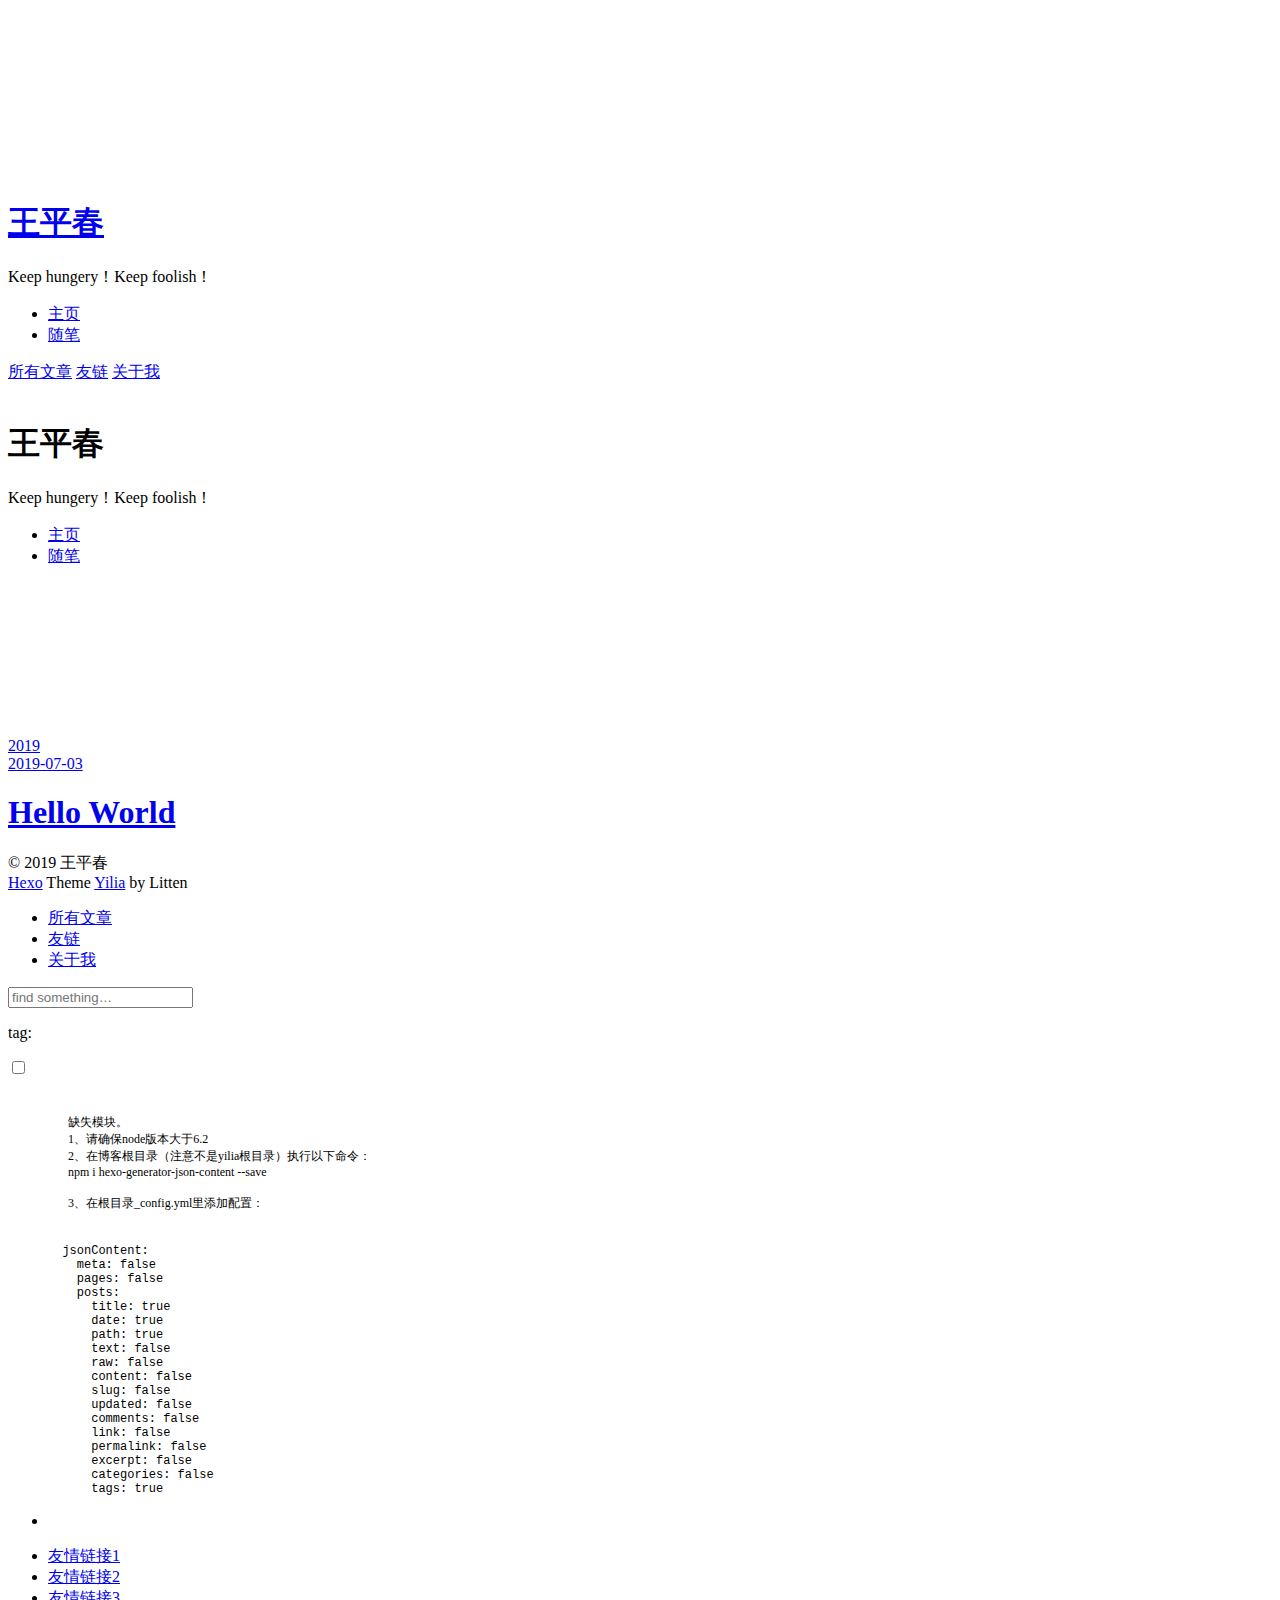
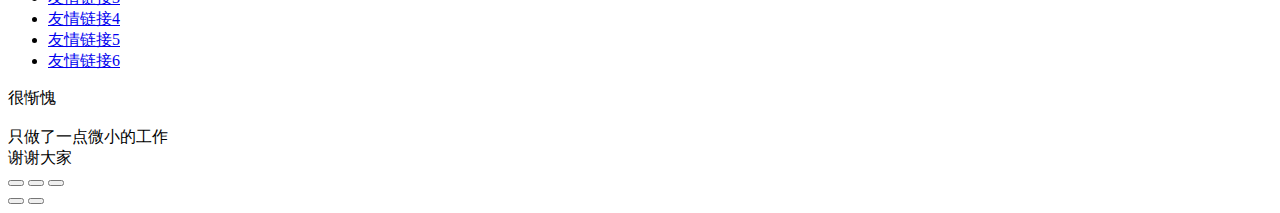
==== commit 20af2040: "Site updated: 2019-07-23 02:17:18" ====
--- a/archives/index.html
+++ b/archives/index.html
@@ -6,20 +6,20 @@
   <meta name="renderer" content="webkit">
   <meta http-equiv="X-UA-Compatible" content="IE=edge">
   <link rel="dns-prefetch" href="https://wpcxyw.com">
-  <title>Archives | 徐妍雯</title>
+  <title>Archives | 小刺客的个人空间</title>
   <meta name="viewport" content="width=device-width, initial-scale=1, maximum-scale=1">
   <meta property="og:type" content="website">
-<meta property="og:title" content="徐妍雯">
+<meta property="og:title" content="小刺客的个人空间">
 <meta property="og:url" content="https://wpcxyw.com/archives/index.html">
-<meta property="og:site_name" content="徐妍雯">
+<meta property="og:site_name" content="小刺客的个人空间">
 <meta property="og:locale" content="default">
 <meta name="twitter:card" content="summary">
-<meta name="twitter:title" content="徐妍雯">
-  
-    <link rel="alternative" href="/atom.xml" title="徐妍雯" type="application/atom+xml">
-  
-  
-    <link rel="icon" href="/favicon.png">
+<meta name="twitter:title" content="小刺客的个人空间">
+  
+    <link rel="alternative" href="/atom.xml" title="小刺客的个人空间" type="application/atom+xml">
+  
+  
+    <link rel="icon" href="/favicon.ico">
   
   <link rel="stylesheet" type="text/css" href="/blog/./main.0cf68a.css">
   <style type="text/css">
@@ -46,10 +46,10 @@
 			<img src="" class="js-avatar">
 		</a>
 		<hgroup>
-		  <h1 class="header-author"><a href="/">Chris Wang</a></h1>
+		  <h1 class="header-author"><a href="/">王平春</a></h1>
 		</hgroup>
 		
-		<p class="header-subtitle">是个小可爱!</p>
+		<p class="header-subtitle">Keep hungery！Keep foolish！</p>
 		
 
 		<nav class="header-menu">
@@ -79,11 +79,9 @@
 		<nav class="header-nav">
 			<div class="social">
 				
-					<a class="github" target="_blank" href="#" title="github"><i class="icon-github"></i></a>
+					<a class="github" target="_blank" href="https://github.com/WangPingChun" title="github"><i class="icon-github"></i></a>
 		        
-					<a class="weibo" target="_blank" href="#" title="weibo"><i class="icon-weibo"></i></a>
-		        
-					<a class="rss" target="_blank" href="#" title="rss"><i class="icon-rss"></i></a>
+					<a class="weibo" target="_blank" href="https://weibo.com/336525666" title="weibo"><i class="icon-weibo"></i></a>
 		        
 					<a class="zhihu" target="_blank" href="#" title="zhihu"><i class="icon-zhihu"></i></a>
 		        
@@ -106,10 +104,10 @@
 				<img src="" class="js-avatar">
 			</div>
 			<hgroup>
-			  <h1 class="header-author js-header-author">Chris Wang</h1>
+			  <h1 class="header-author js-header-author">王平春</h1>
 			</hgroup>
 			
-			<p class="header-subtitle"><i class="icon icon-quo-left"></i>是个小可爱!<i class="icon icon-quo-right"></i></p>
+			<p class="header-subtitle"><i class="icon icon-quo-left"></i>Keep hungery！Keep foolish！<i class="icon icon-quo-right"></i></p>
 			
 			
 			
@@ -122,11 +120,9 @@
 			<nav class="header-nav">
 				<div class="social">
 					
-						<a class="github" target="_blank" href="#" title="github"><i class="icon-github"></i></a>
+						<a class="github" target="_blank" href="https://github.com/WangPingChun" title="github"><i class="icon-github"></i></a>
 			        
-						<a class="weibo" target="_blank" href="#" title="weibo"><i class="icon-weibo"></i></a>
-			        
-						<a class="rss" target="_blank" href="#" title="rss"><i class="icon-rss"></i></a>
+						<a class="weibo" target="_blank" href="https://weibo.com/336525666" title="weibo"><i class="icon-weibo"></i></a>
 			        
 						<a class="zhihu" target="_blank" href="#" title="zhihu"><i class="icon-zhihu"></i></a>
 			        
@@ -206,7 +202,7 @@
   <div class="outer">
     <div id="footer-info">
     	<div class="footer-left">
-    		&copy; 2019 Chris Wang
+    		&copy; 2019 王平春
     	</div>
       	<div class="footer-right">
       		<a href="http://hexo.io/" target="_blank">Hexo</a>  Theme <a href="https://github.com/litten/hexo-theme-yilia" target="_blank">Yilia</a> by Litten
